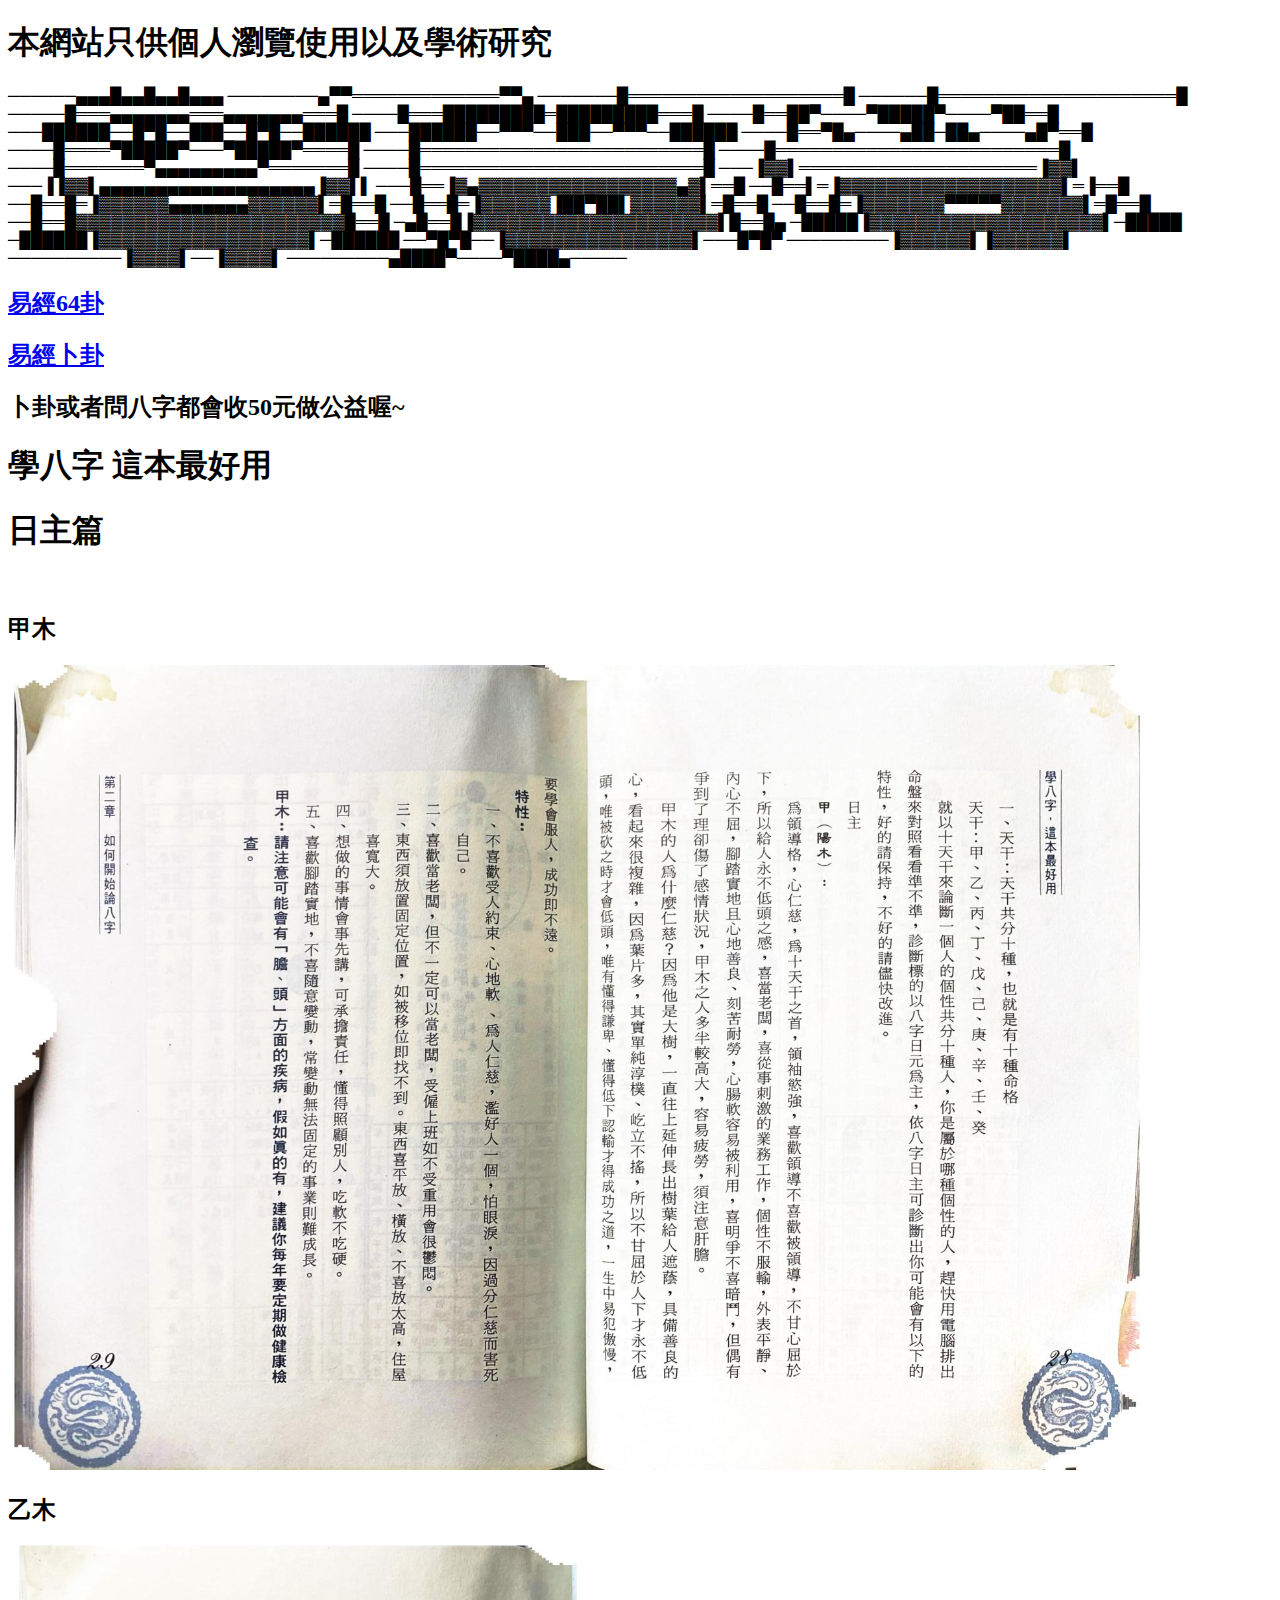
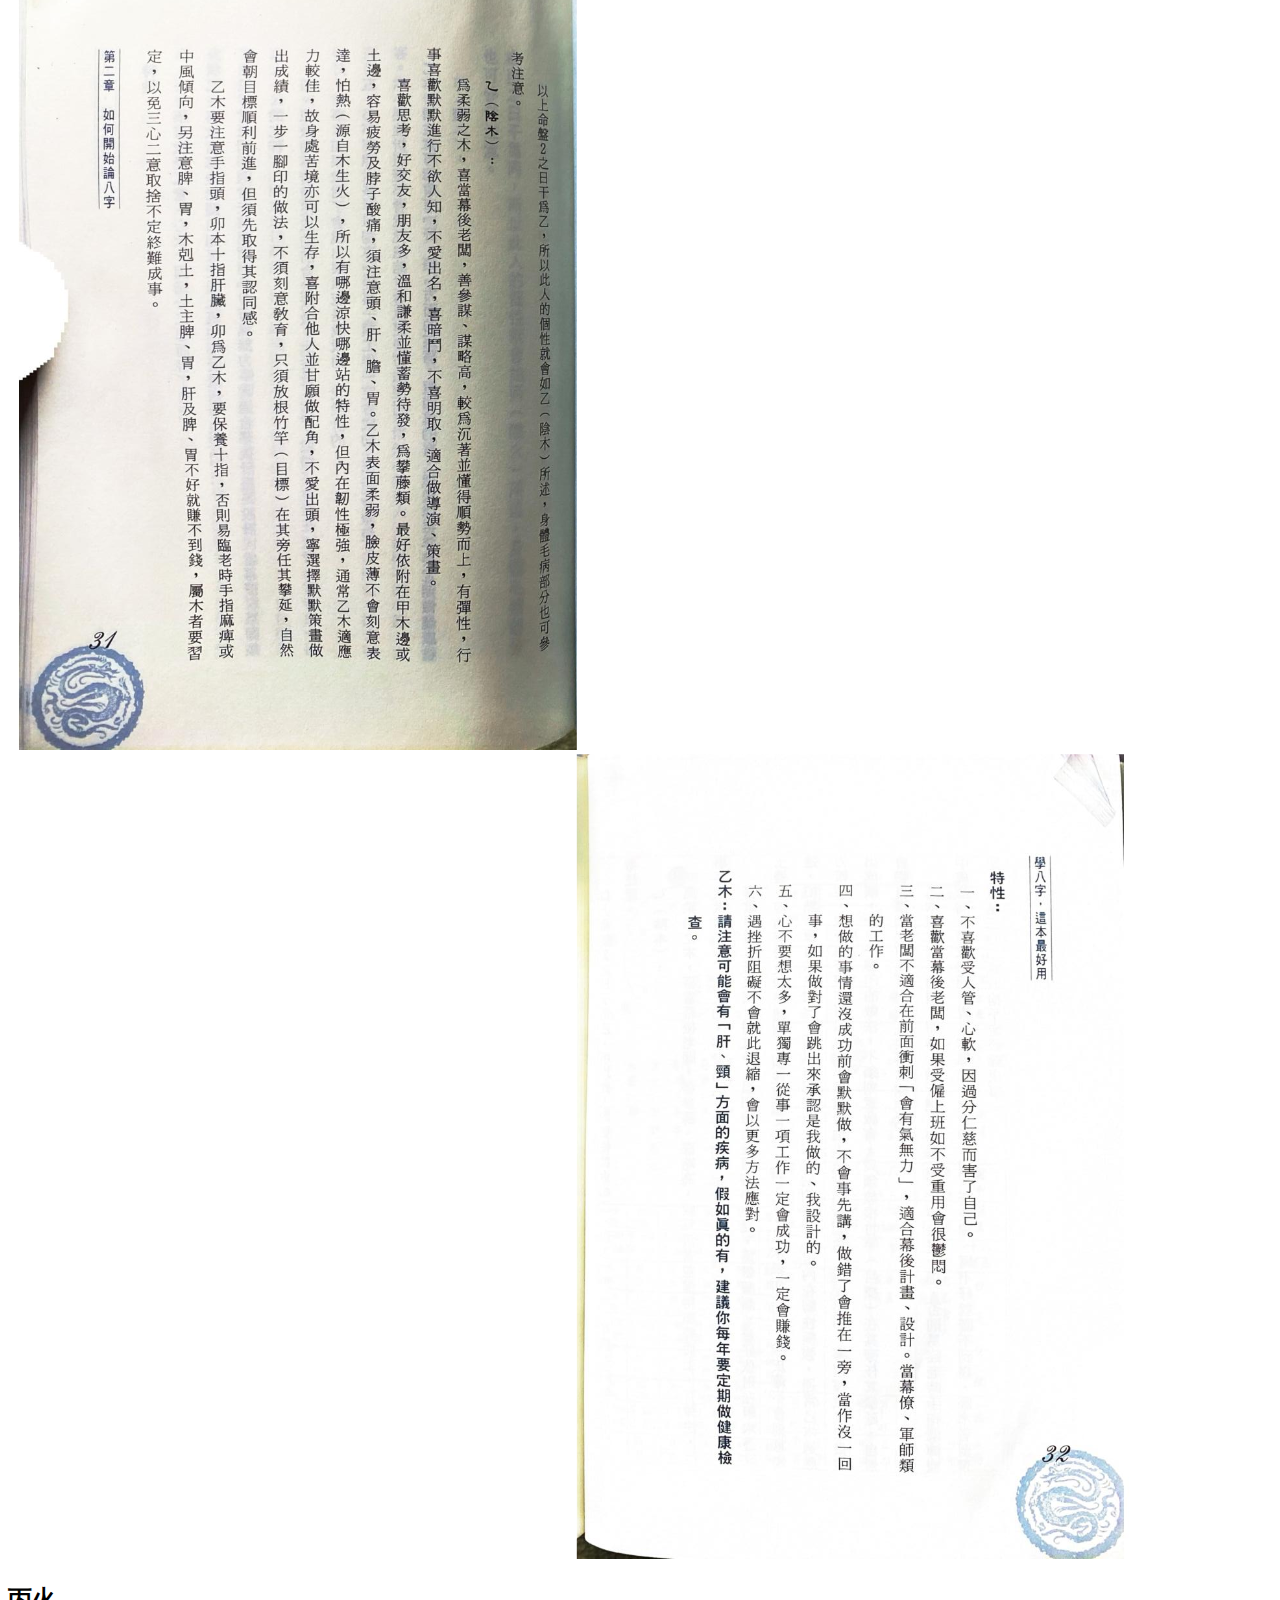
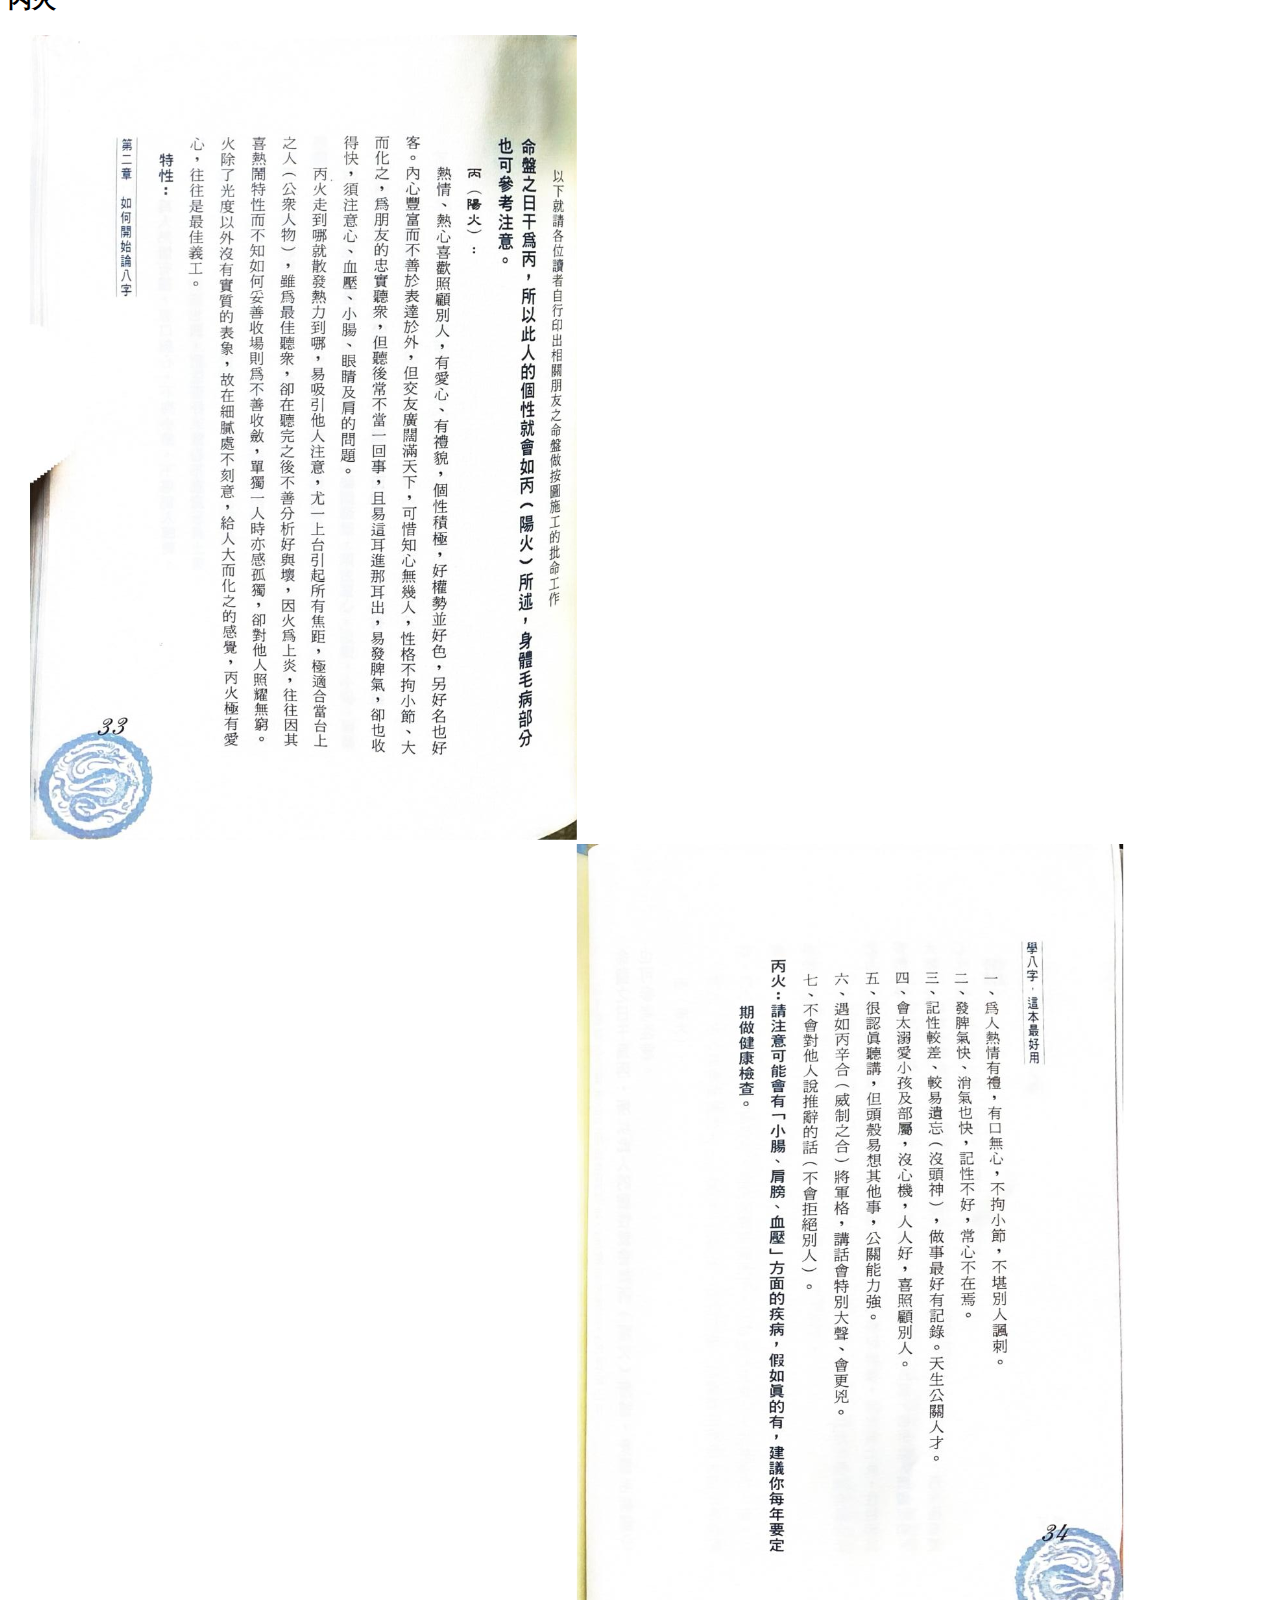
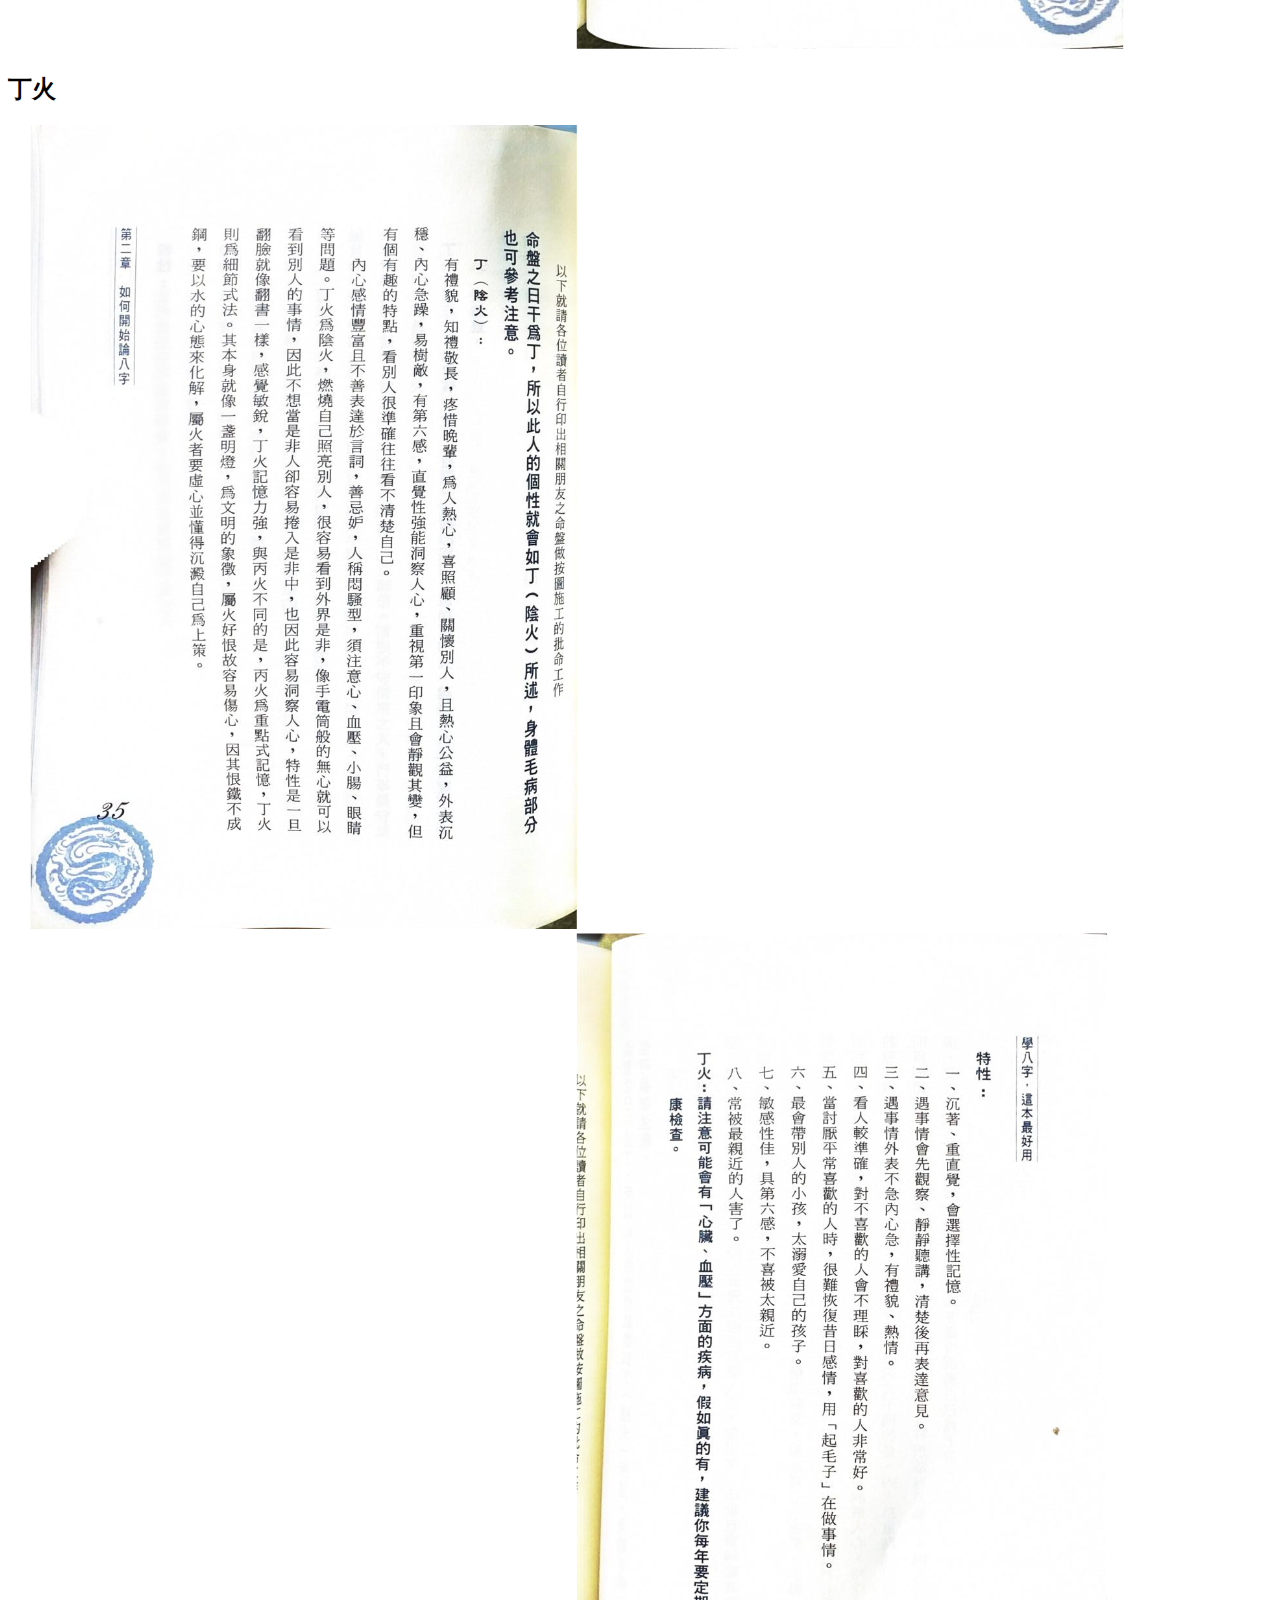
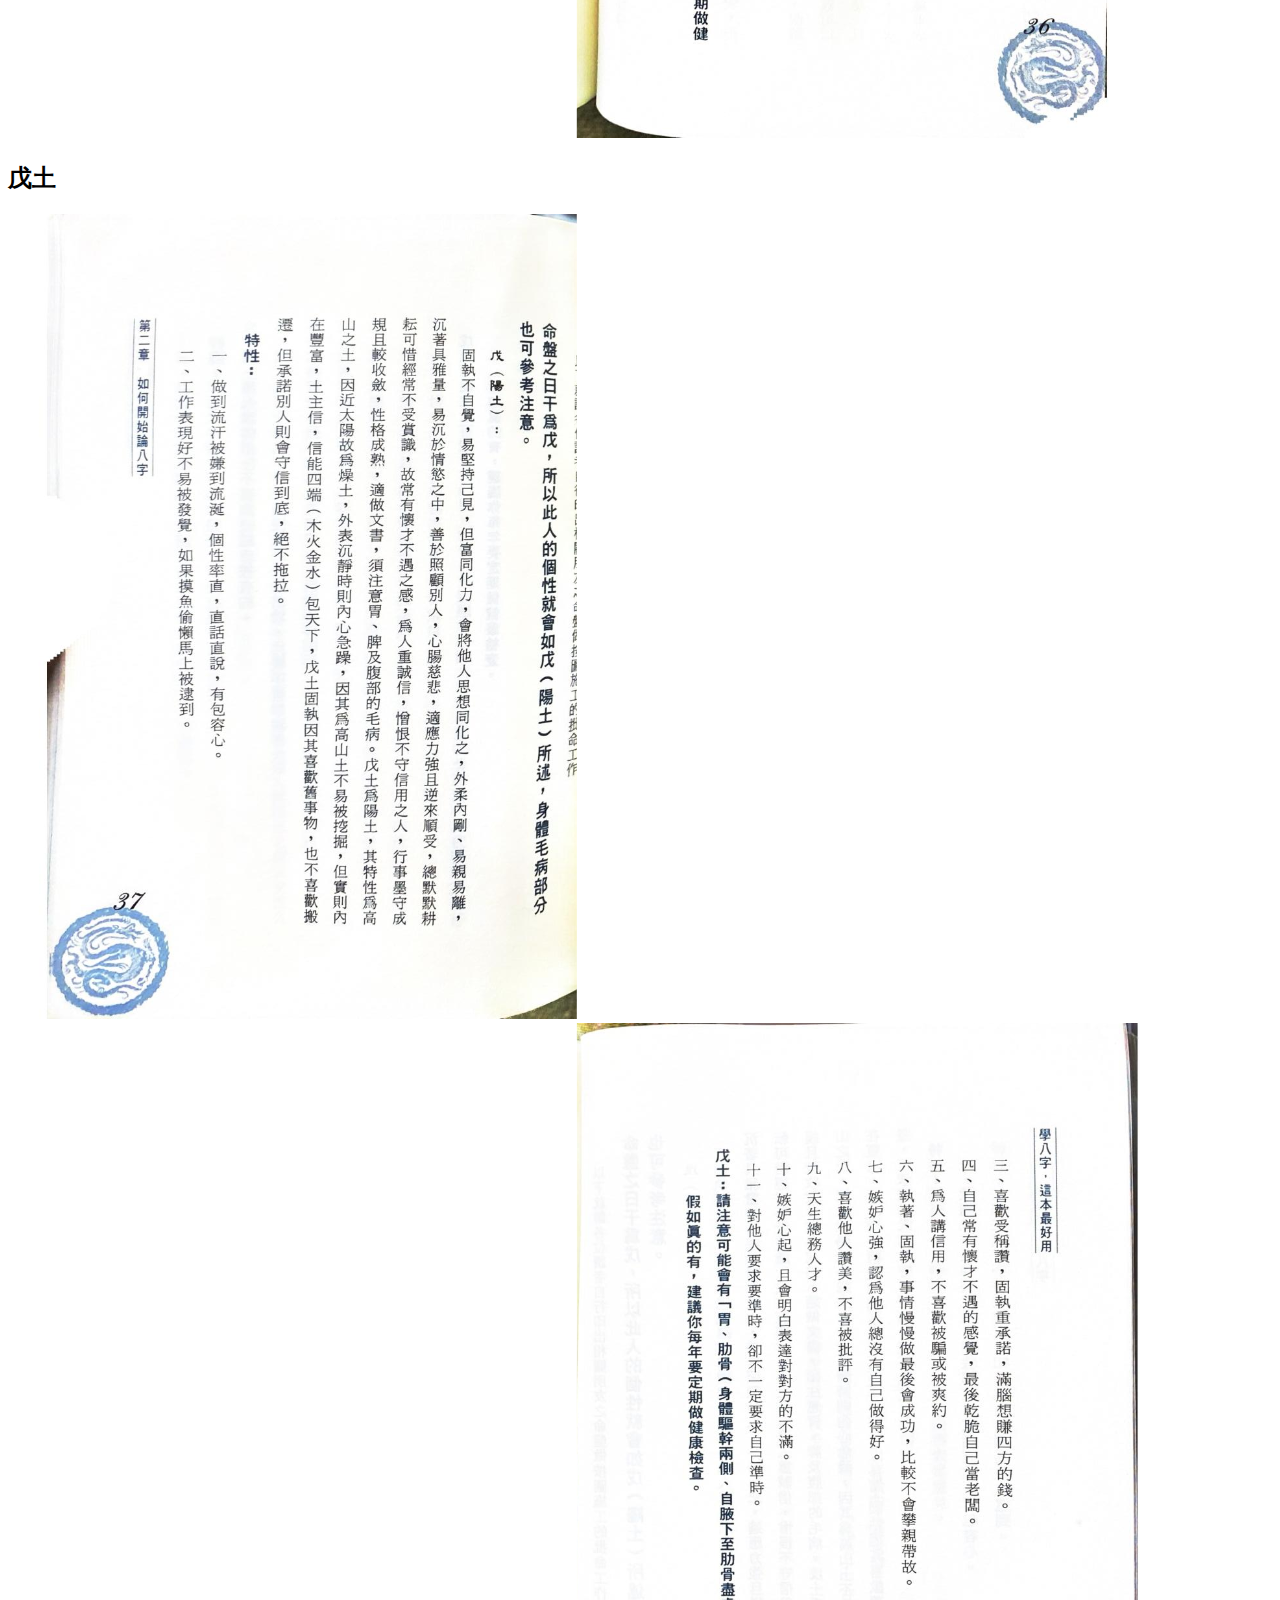
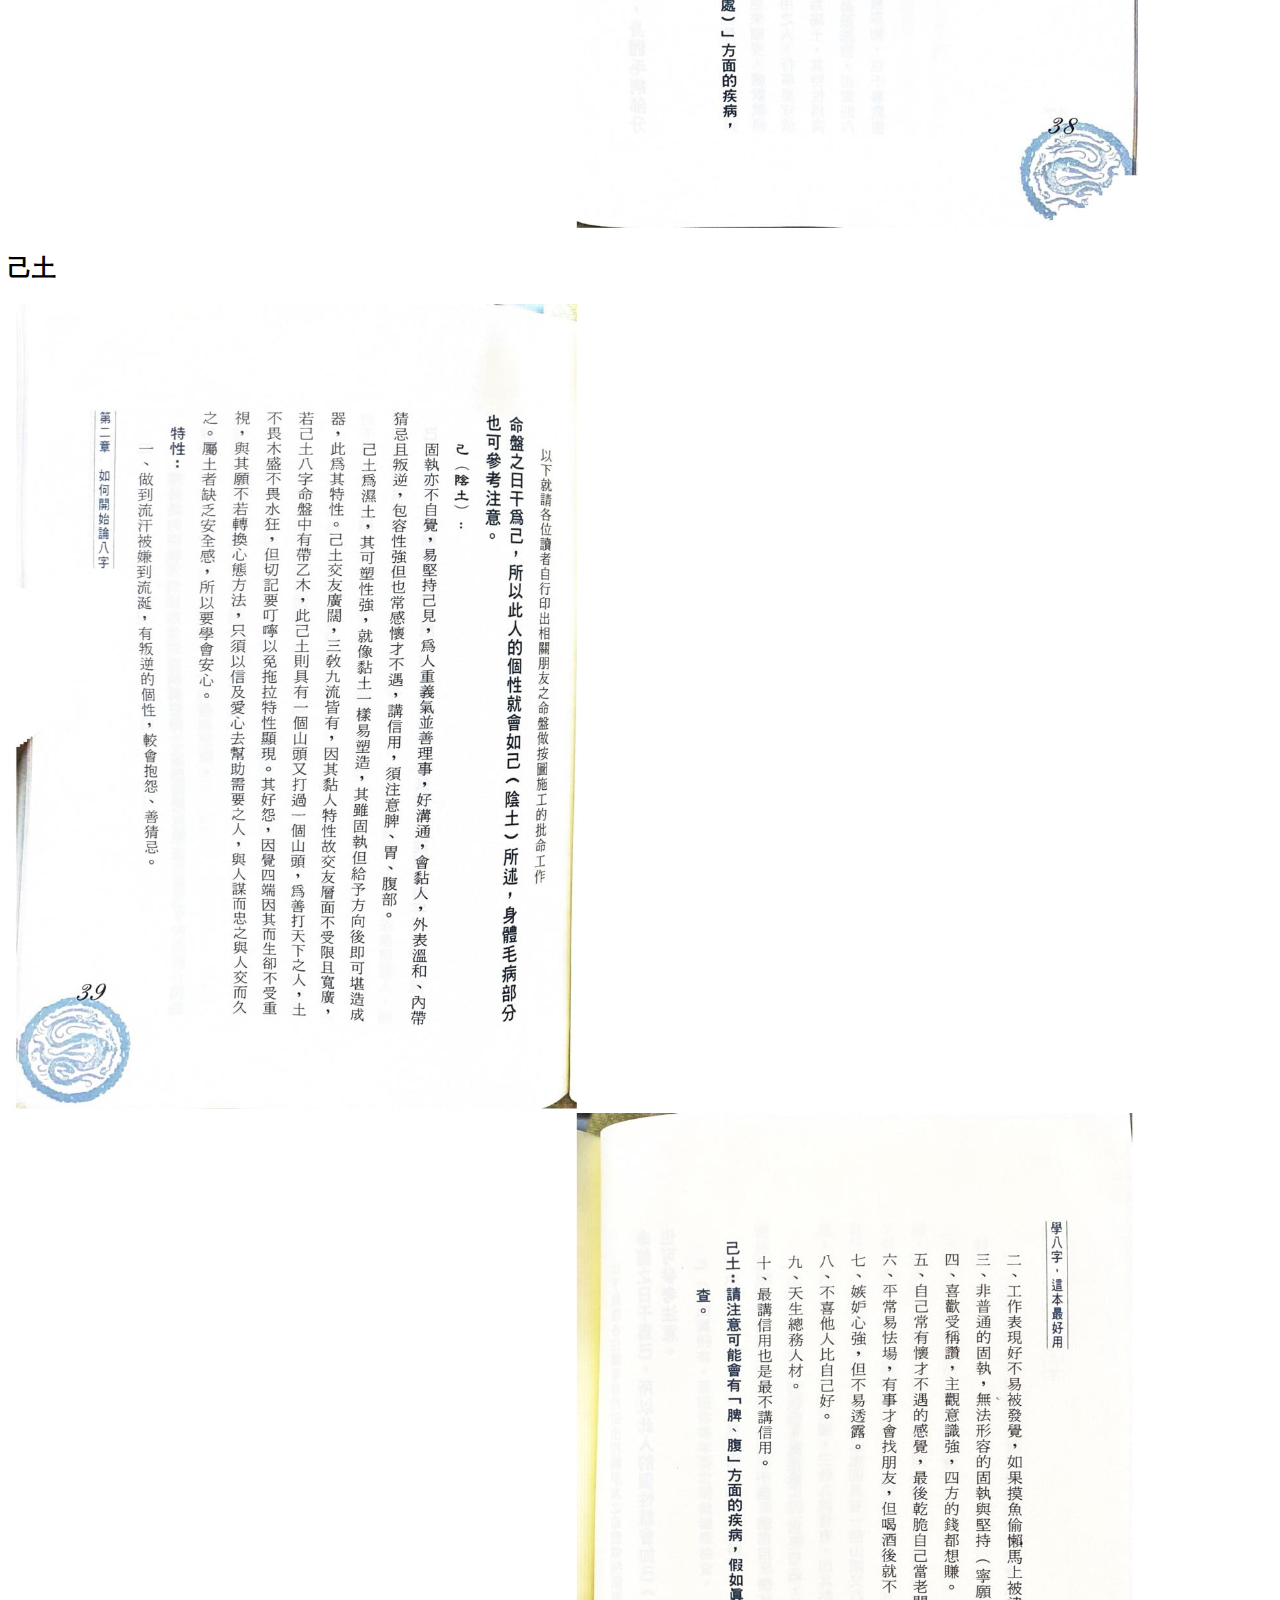
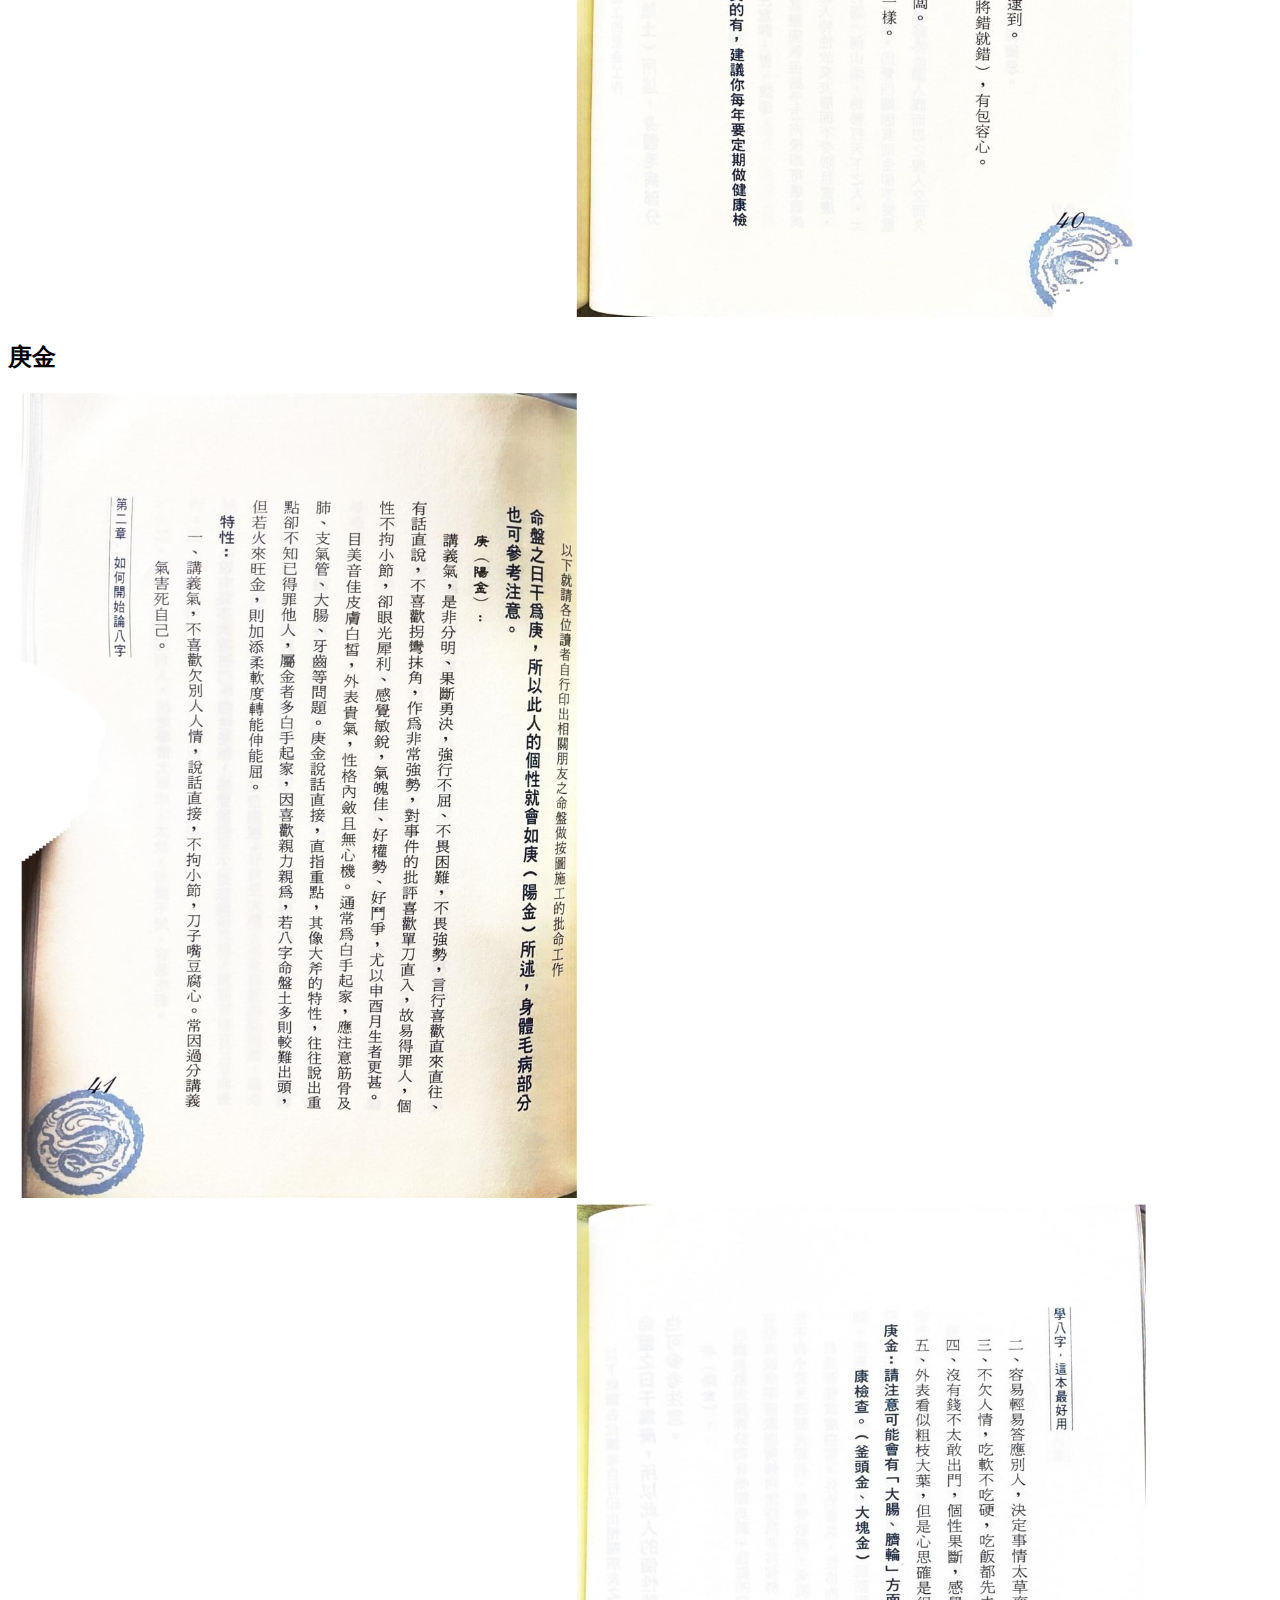
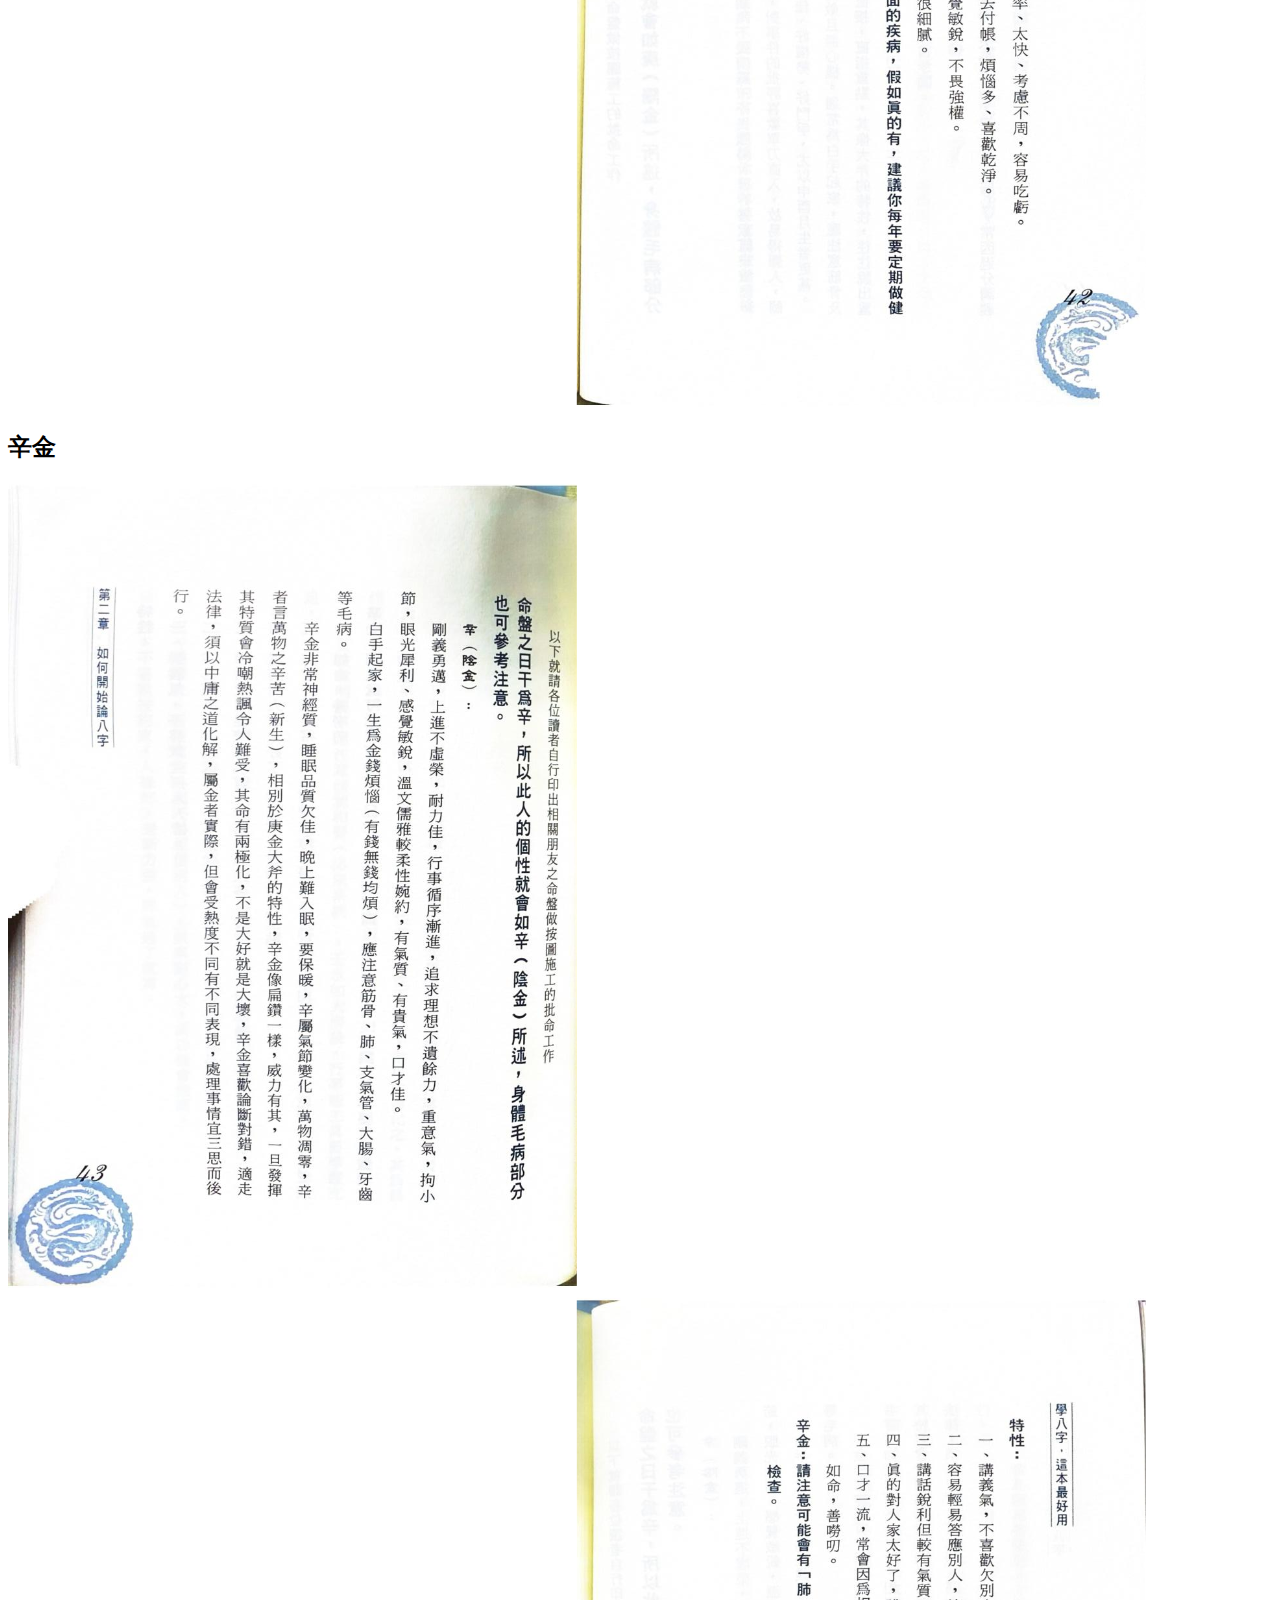
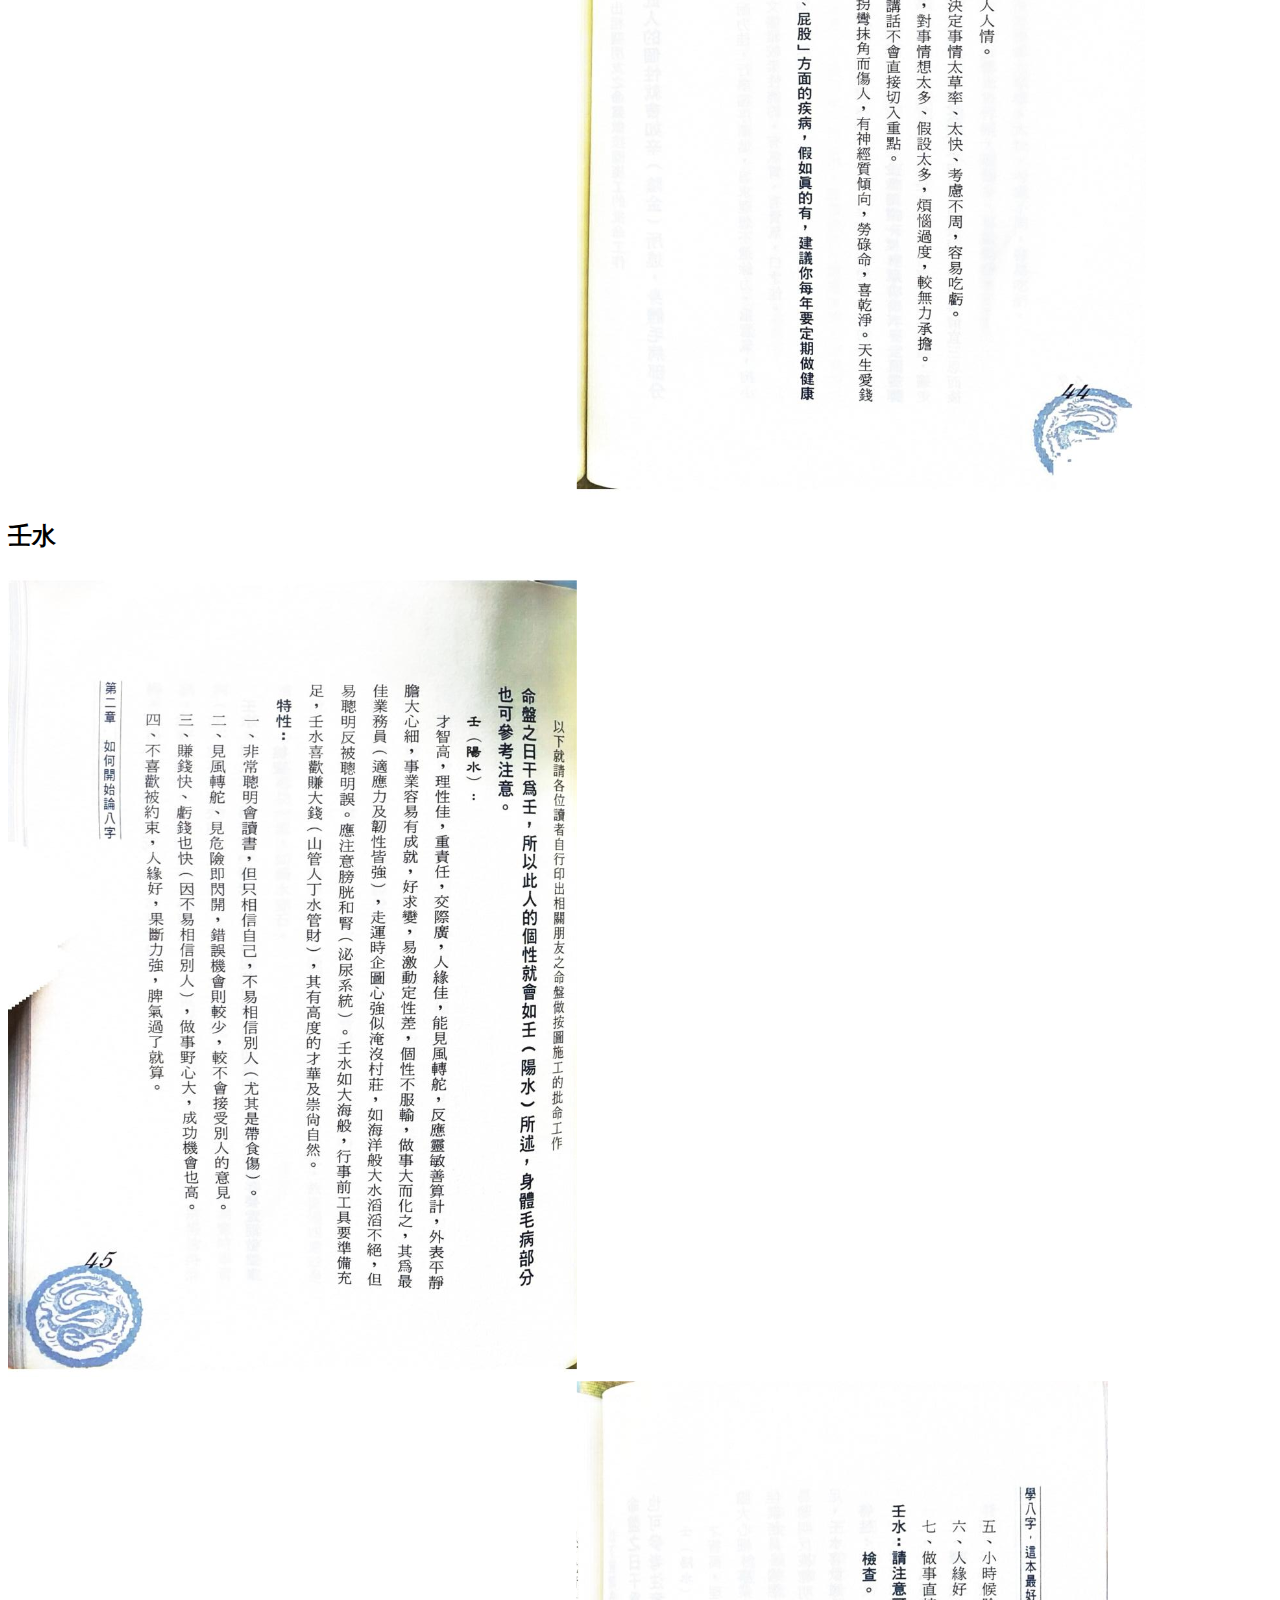
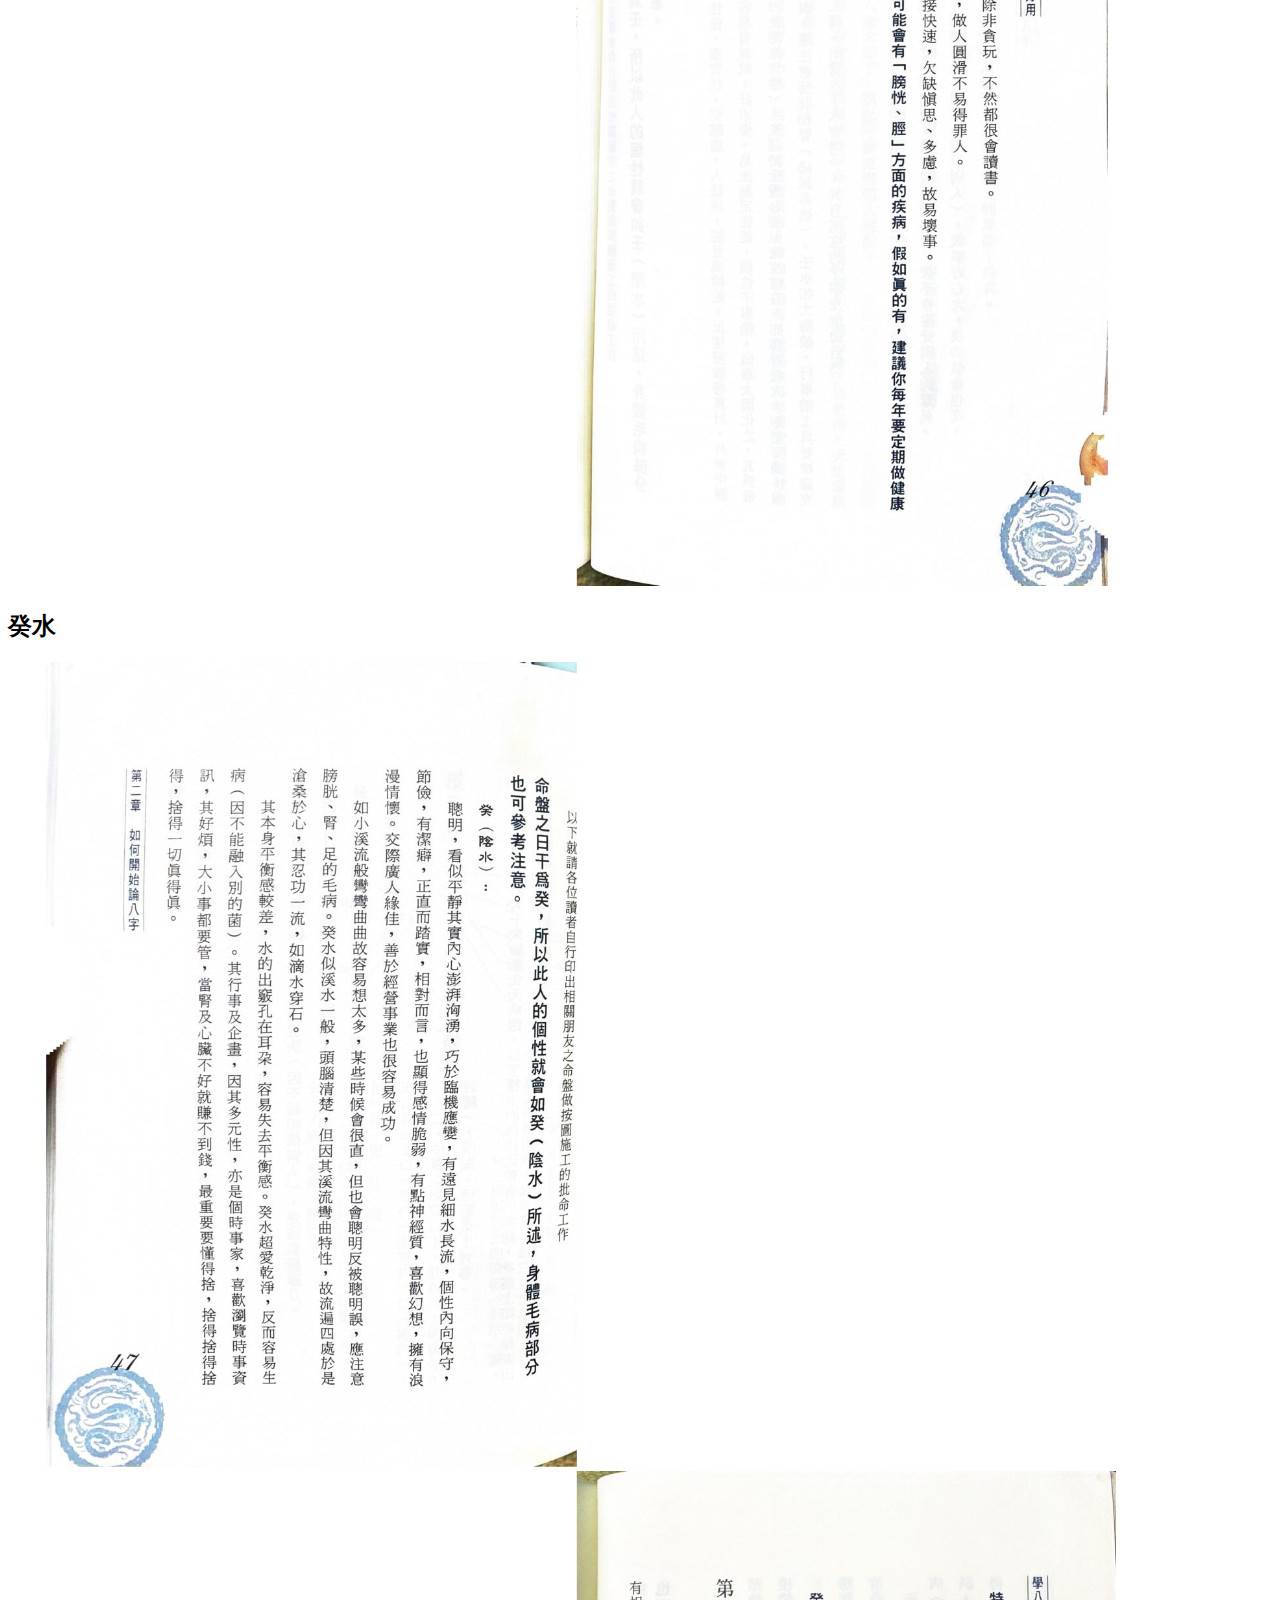
==== eight.html @ c2ecec77 "Add files via upload" ====
<!DOCTYPE html>
<html lang="en">
<head>
    <meta charset="UTF-8">
    <meta name="viewport" content="width=device-width, initial-scale=1.0">
    <title>學八字 這本最好用</title>
    
    <link href="https://cdn.jsdelivr.net/npm/bootstrap@5.1.1/dist/css/bootstrap.min.css" rel="stylesheet" integrity="sha384-F3w7mX95PdgyTmZZMECAngseQB83DfGTowi0iMjiWaeVhAn4FJkqJByhZMI3AhiU" crossorigin="anonymous">
    <link rel="stylesheet" href="style.css">
</head>
<body>
    
    <div class="title"></div>

    <h1>本網站只供個人瀏覽使用以及學術研究</h1>

    
    ──────▄▄▄█▄▄█▄▄█▄▄▄ ────────▄▀▀═════════════▀▀▄ ───────█═══════════════════█ ──────█═════════════════════█ ─────█═══▄▄▄▄▄▄▄═══▄▄▄▄▄▄▄═══█ ────█═══█████████═█████████═══█ ────█══██▀────▀█████▀────▀██══█ ───██████──█▀█──███──█▀█──██████ ───██████──▀▀▀──███──▀▀▀──██████ ────█══▀█▄────▄██─██▄────▄█▀══█ ────█════▀█████▀───▀█████▀════█ ────█═════════════════════════█ ────█═════════════════════════█ ────█═══════▀▄▄▄▄▄▄▄▄▄▀═══════█ ────█═════════════════════════█ ───▐▓▓▌═════════════════════▐▓▓▌ ───▐▐▓▓▌▄▄▄▄▄▄▄▄▄▄▄▄▄▄▄▄▄▄▄▐▓▓▌▌ ───█══▐▓▄▓▓▓▓▓▓▓▓▓▓▓▓▓▓▓▓▓▄▓▌══█ ──█══▌═▐▓▓▓▓▓▓▓▓▓▓▓▓▓▓▓▓▓▓▓▌═▐══█ ──█══█═▐▓▓▓▓▓▓▄▄▄▄▄▄▄▓▓▓▓▓▓▌═█══█ ──█══█═▐▓▓▓▓▓▓▐██▀██▌▓▓▓▓▓▓▌═█══█ ──█══█═▐▓▓▓▓▓▓▓▀▀▀▀▀▓▓▓▓▓▓▓▌═█══█ ──█══█▓▓▓▓▓▓▓▓▓▓▓▓▓▓▓▓▓▓▓▓▓▓▓█══█ ─▄█══█▐▓▓▓▓▓▓▓▓▓▓▓▓▓▓▓▓▓▓▓▓▓▌█══█▄ ─█████▐▓▓▓▓▓▓▓▓▓▓▓▓▓▓▓▓▓▓▓▓▌─█████ ─██████▐▓▓▓▓▓▓▓▓▓▓▓▓▓▓▓▓▓▓▌─██████ ──▀█▀█──▐▓▓▓▓▓▓▓▓▓▓▓▓▓▓▓▓▌───█▀█▀ ─────────▐▓▓▓▓▓▓▌▐▓▓▓▓▓▓▌ ──────────▐▓▓▓▓▌──▐▓▓▓▓▌ ─────────▄████▀────▀████▄─────



<h2><a href="https://www.eee-learning.com/article/2076">易經64卦</a></h2>
<h2><a href="https://gomedia.asia/zh/free_iching_gua/">易經卜卦</a></h2>




<h2>卜卦或者問八字都會收50元做公益喔~</h2>

   
    
       
    
    <h1>學八字 這本最好用</h1>




    <div class="container">
    
        <h1>日主篇</h1>
        <br>
        
        <div class="image-container">
        <h2>甲木</h2>
        <img src="學八字 這本最好用圖片/學八字這本最好用.jpg" alt="" width="90%" >
    
        <h2>乙木</h2>
        
        <img id="p1" src="學八字 這本最好用圖片/學八字這本最好用-2.jpg" alt="" width="90%" >
        <img id="p2"src="學八字 這本最好用圖片/學八字這本最好用-3.jpg" alt="" width="90%" >
        
        <h2>丙火</h2>
        <img id="p1"src="學八字 這本最好用圖片/學八字這本最好用-3.jpg" alt=""  width="90%" >
        <img id="p2" src="學八字 這本最好用圖片/學八字這本最好用-4.jpg" alt=""  width="90%" >
        
        <h2>丁火</h2>
        <img id="p1"src="學八字 這本最好用圖片/學八字這本最好用-4.jpg" alt=""  width="90%" >
        <img id="p2" src="學八字 這本最好用圖片/學八字這本最好用-5.jpg" alt=""  width="90%" >
    
        <h2>戊土</h2>
        <img id="p1"src="學八字 這本最好用圖片/學八字這本最好用-5.jpg" alt=""  width="90%" >
        <img id="p2" src="學八字 這本最好用圖片/學八字這本最好用-6.jpg" alt=""  width="90%" >
    
        <h2>己土</h2>
        <img id="p1"src="學八字 這本最好用圖片/學八字這本最好用-6.jpg" alt=""  width="90%" >
        <img id="p2" src="學八字 這本最好用圖片/學八字這本最好用-7.jpg" alt=""  width="90%" >
    
        <h2>庚金</h2>
        <img id="p1"src="學八字 這本最好用圖片/學八字這本最好用-7.jpg" alt=""  width="90%" >
        <img id="p2" src="學八字 這本最好用圖片/學八字這本最好用-8.jpg" alt=""  width="90%" >

        <h2>辛金</h2>
        <img id="p1"src="學八字 這本最好用圖片/學八字這本最好用-8.jpg" alt=""  width="90%" >
        <img id="p2" src="學八字 這本最好用圖片/學八字這本最好用-9.jpg" alt=""  width="90%" >
    
        <h2>壬水</h2>
        <img id="p1"src="學八字 這本最好用圖片/學八字這本最好用-9.jpg" alt=""  width="90%" >
        <img id="p2" src="學八字 這本最好用圖片/學八字這本最好用-10.jpg" alt=""  width="90%" >

        <h2>癸水</h2>
        <img id="p1"src="學八字 這本最好用圖片/學八字這本最好用-10.jpg" alt=""  width="90%" >
        <img id="p2" src="學八字 這本最好用圖片/學八字這本最好用-11.jpg" alt=""  width="90%" >
    </div>
    <h1>個性優缺點</h1>
    <img src="學八字 這本最好用圖片/學八字這本最好用-13.jpg" alt="" width="90%" style=" clip-path: polygon(0% 0%, 50% 0%, 50% 100%, 0% 100%);">
    <img src="學八字 這本最好用圖片/學八字這本最好用-14.jpg" alt="" width="90%">
</div>        
<br>
<div class="container">
    <div class="image-container">
    <h1>八字天干合化</h1>
    <img src="學八字 這本最好用圖片/學八字這本最好用-15.jpg" alt="" width="90%">
    <img src="學八字 這本最好用圖片/學八字這本最好用-16.jpg" alt="" width="90%">
    <img src="學八字 這本最好用圖片/學八字這本最好用-17.jpg" alt="" width="90%">
     </div>   
</div>   

<div class="container">
    <div class="image-container">
    
        <h1>月支判斷性情</h1>
    <br>
    <h2>子</h2>
    <img src="學八字 這本最好用圖片/學八字這本最好用-18.jpg" alt="" width="90%" >
    <br>
    <img id="p2" src="學八字 這本最好用圖片/學八字這本最好用-19.jpg" alt="" width="90%" >
    
    <h2>丑</h2>
    <img src="學八字 這本最好用圖片/學八字這本最好用-20.jpg" alt="" width="90%" >
    <br>
    <h2>寅</h2>
    <img id="p1"src="學八字 這本最好用圖片/學八字這本最好用-20.jpg" alt="" width="90%" >
    <img id="p2"src="學八字 這本最好用圖片/學八字這本最好用-21.jpg" alt="" width="90%" >
    
    <h2>卯</h2>
    <img id="p1"src="學八字 這本最好用圖片/學八字這本最好用-21.jpg" alt="" width="90%" >
    <img id="p2"src="學八字 這本最好用圖片/學八字這本最好用-22.jpg" alt="" width="90%" >
    <h2>辰</h2>
    <img id="p1"src="學八字 這本最好用圖片/學八字這本最好用-22.jpg" alt="" width="90%" >
    <img id="p2"src="學八字 這本最好用圖片/學八字這本最好用-23.jpg" alt="" width="90%" >
    <h2>已</h2>
    <img id="p1"src="學八字 這本最好用圖片/學八字這本最好用-23.jpg" alt="" width="90%" >
    <img id="p2"src="學八字 這本最好用圖片/學八字這本最好用-24.jpg" alt="" width="90%" >
    <h2>午</h2>
    <img id="p1"src="學八字 這本最好用圖片/學八字這本最好用-24.jpg" alt="" width="90%" >
    <img id="p2"src="學八字 這本最好用圖片/學八字這本最好用-25.jpg" alt="" width="90%" >
    <h2>末</h2>
    <img id="p1"src="學八字 這本最好用圖片/學八字這本最好用-25.jpg" alt="" width="90%" >
    
    <h2>申</h2>
    <img id="p2"src="學八字 這本最好用圖片/學八字這本最好用-26.jpg" alt="" width="90%" >
    <h2>酉</h2>
    <img id="p1"src="學八字 這本最好用圖片/學八字這本最好用-26.jpg" alt="" width="90%" >
    <h2>戌</h2>
    <img src="學八字 這本最好用圖片/學八字這本最好用-27.jpg" alt="" width="90%" >
    <h2>亥</h2>
    <img src="學八字 這本最好用圖片/學八字這本最好用-28.jpg" alt="" width="90%" >

</div>
</div>

<div class="container">
    <div class="image-container">
    
    <h1>用月支看身體狀況</h1>
    <img src="學八字 這本最好用圖片/學八字這本最好用-29.jpg" alt="" width="90%" >
    <img src="學八字 這本最好用圖片/學八字這本最好用-30.jpg" alt="" width="90%" >
    
    
    </div>
</div>

<div class="container">
    <div class="image-container">
    
    <h1>12地支刑沖合害論出一個人的吉凶禍福</h1>
    
    <h2>地支三合</h2>
    <img src="學八字 這本最好用圖片/學八字這本最好用-32.jpg" alt="" width="90%" >
    <h2>地支三會</h2>
    <img id="p2"src="學八字 這本最好用圖片/學八字這本最好用-33.jpg" alt="" width="90%" >
    <h2>地支六衝</h2>
    <img id="p1"src="學八字 這本最好用圖片/學八字這本最好用-33.jpg" alt="" width="90%" >
    <img id="p2"src="學八字 這本最好用圖片/學八字這本最好用-34.jpg" alt="" width="90%" >
    <h2>地支六合</h2>
    <img id="p1"src="學八字 這本最好用圖片/學八字這本最好用-34.jpg" alt="" width="90%" >
    <h2>地支六害</h2>
    <img src="學八字 這本最好用圖片/學八字這本最好用-35.jpg" alt="" width="90%" >
    <h2>地支六刑</h2>
    <img src="學八字 這本最好用圖片/學八字這本最好用-36.jpg" alt="" width="90%" >
    <img id="p2"src="學八字 這本最好用圖片/學八字這本最好用-37.jpg" alt="" width="90%" >

    <h1>由命盤地支看運勢及六親對待</h1>
    <h2>本命盤有六合或三合時</h2>
    <img src="學八字 這本最好用圖片/學八字這本最好用-38.jpg" alt="" width="90%" >
    <h2>本命盤有六沖時</h2>
    <img id="p1"src="學八字 這本最好用圖片/學八字這本最好用-39.jpg" alt="" width="90%" >
    <img id="p2"src="學八字 這本最好用圖片/學八字這本最好用-40.jpg" alt="" width="90%" >

    <h2>命盤有六害時</h2>
    <img src="學八字 這本最好用圖片/學八字這本最好用-41.jpg" alt="" width="90%" >
    
    <h2>命盤有刑時</h2>
    <img id="p1"src="學八字 這本最好用圖片/學八字這本最好用-42.jpg" alt="" width="90%" >
    <img id="p2"src="學八字 這本最好用圖片/學八字這本最好用-43.jpg" alt="" width="90%" >
    <h2>命盤看一生中的桃花運、財庫運及驛馬貴人運</h2>
    <h2>四馬</h2>
    <h3>四馬：寅、申、巳、亥（驛馬星）</h3>
    <img src="學八字 這本最好用圖片/學八字這本最好用-44.jpg" alt="" width="90%" >
    <h2>四花</h2>
    <h3>四花：子午卯酉（桃花主異性緣人際關係）</h3>
    <img id="p1"src="學八字 這本最好用圖片/學八字這本最好用-45.jpg" alt="" width="90%" >
    <img id="p2"src="學八字 這本最好用圖片/學八字這本最好用-46.jpg" alt="" width="90%" >
    <h2>本命盤有庫時</h2>
    <h3>四庫：辰、戌、丑、未（財庫，聚寶盆）</h3>
    <img id=""src="學八字 這本最好用圖片/學八字這本最好用-47.jpg" alt="" width="90%" >
    <h2>身強身弱</h2>
    <img id="p1"src="學八字 這本最好用圖片/學八字這本最好用-48.jpg" alt="" width="90%" >
    <img id="p2"src="學八字 這本最好用圖片/學八字這本最好用-49.jpg" alt="" width="90%" >
    <h3>以日干月之相互對應，交叉點為強即為身強，交叉點為弱即為身弱。</h3>
        <h3>身強者弱之年走運。身弱者強之年走運</h3>
        <h3>身強者一生官妻財子祿運勢機運較佳</h3>
        <h3>身弱者一生官妻財子祿運勢機運較差，身弱者不德任財官</h3>    

</div>
</div>
   
        <div class="container">
            <div class="image-container">  
        <h2>八字中的十神即可看出一個人一輩子的命運</h2>
    <h3>八字十神的意義</h3>
    <img id="p1"src="學八字 這本最好用圖片/學八字這本最好用-50.jpg" alt="" width="90%" >
    <img id=""src="學八字 這本最好用圖片/學八字這本最好用-51.jpg" alt="" width="90%" >
    <h2>十神與六親之關係</h2>
    <img id="p2"src="學八字 這本最好用圖片/學八字這本最好用-52.jpg" alt="" width="90%" >
    <h2>十神論斷個性及六親對待</h2>
    <h3>比肩</h3>
    <img id=""src="學八字 這本最好用圖片/學八字這本最好用-53.jpg" alt="" width="90%" >
    <img id=""src="學八字 這本最好用圖片/學八字這本最好用-54.jpg" alt="" width="90%" >
    <img id="p2"src="學八字 這本最好用圖片/學八字這本最好用-55.jpg" alt="" width="90%" >
    <h3>劫財</h3>
    <img id="p1"src="學八字 這本最好用圖片/學八字這本最好用-55.jpg" alt="" width="90%" >
    <img id=""src="學八字 這本最好用圖片/學八字這本最好用-56.jpg" alt="" width="90%" >
    <h3>食神</h3>
    <img id=""src="學八字 這本最好用圖片/學八字這本最好用-57.jpg" alt="" width="90%" >
    <img id="p2"src="學八字 這本最好用圖片/學八字這本最好用-58.jpg" alt="" width="90%" >
    <h3>傷官</h3>
    <img id="p1"src="學八字 這本最好用圖片/學八字這本最好用-58.jpg" alt="" width="90%" >
    <img id=""src="學八字 這本最好用圖片/學八字這本最好用-59.jpg" alt="" width="90%" >
    <img id="p2"src="學八字 這本最好用圖片/學八字這本最好用-60.jpg" alt="" width="90%" >

    <h3>正財</h3>
    <img id="p1"src="學八字 這本最好用圖片/學八字這本最好用-60.jpg" alt="" width="90%" >
    <img id=""src="學八字 這本最好用圖片/學八字這本最好用-61.jpg" alt="" width="90%" >
    <h3>偏財</h3>
    <img id=""src="學八字 這本最好用圖片/學八字這本最好用-62.jpg" alt="" width="90%" >
    <img id="p2"src="學八字 這本最好用圖片/學八字這本最好用-63.jpg" alt="" width="90%" >
    <h3>正官</h3>
    <img id="p1"src="學八字 這本最好用圖片/學八字這本最好用-63.jpg" alt="" width="90%" >
    <img id="p2"src="學八字 這本最好用圖片/學八字這本最好用-64.jpg" alt="" width="90%" >
    <h3>七殺</h3>
    <img id="p1"src="學八字 這本最好用圖片/學八字這本最好用-64.jpg" alt="" width="90%" >
    <img id=""src="學八字 這本最好用圖片/學八字這本最好用-65.jpg" alt="" width="90%" >
    <h3>正印</h3>
    <img id=""src="學八字 這本最好用圖片/學八字這本最好用-66.jpg" alt="" width="90%" >
    <h3>偏印</h3>
    <img id=""src="學八字 這本最好用圖片/學八字這本最好用-67.jpg" alt="" width="90%" >
    <img id="p2"src="學八字 這本最好用圖片/學八字這本最好用-68.jpg" alt="" width="90%" >
    <h2>由八字看流年走運</h2>
    <h3>流年走比肩</h3>
    <img id=""src="學八字 這本最好用圖片/學八字這本最好用-69.jpg" alt="" width="90%" >
    <img id=""src="學八字 這本最好用圖片/學八字這本最好用-70.jpg" alt="" width="90%" >
    <h3>流年走劫財</h3>
    <img id=""src="學八字 這本最好用圖片/學八字這本最好用-71.jpg" alt="" width="90%" >
    <h3>流年走食神</h3>
    <img id=""src="學八字 這本最好用圖片/學八字這本最好用-72.jpg" alt="" width="90%" >
    <img id="p2"src="學八字 這本最好用圖片/學八字這本最好用-73.jpg" alt="" width="90%" >
    <h3>流年走傷官</h3>
    <img id="p1"src="學八字 這本最好用圖片/學八字這本最好用-73.jpg" alt="" width="90%" >
    <img id=""src="學八字 這本最好用圖片/學八字這本最好用-74.jpg" alt="" width="90%" >
    <img id="p2"src="學八字 這本最好用圖片/學八字這本最好用-75.jpg" alt="" width="90%" >
    <h3>流年走正財</h3>
    <img id="p1"src="學八字 這本最好用圖片/學八字這本最好用-75.jpg" alt="" width="90%" >
    <img id=""src="學八字 這本最好用圖片/學八字這本最好用-76.jpg" alt="" width="90%" >
    <h3>流年走偏財</h3>
    <img id="p1"src="學八字 這本最好用圖片/學八字這本最好用-76.jpg" alt="" width="90%" >
    <img id=""src="學八字 這本最好用圖片/學八字這本最好用-77.jpg" alt="" width="90%" >
    <img id="p2"src="學八字 這本最好用圖片/學八字這本最好用-78.jpg" alt="" width="90%" >
    <h3>流年走正官</h3>
    <img id=""src="學八字 這本最好用圖片/學八字這本最好用-78.jpg" alt="" width="90%" >
    <img id=""src="學八字 這本最好用圖片/學八字這本最好用-79.jpg" alt="" width="90%" >
    <h2>流年走比肩運</h2>
    <img id=""src="學八字 這本最好用圖片/學八字這本最好用-80.jpg" alt="" width="90%" >
    <img id=""src="學八字 這本最好用圖片/學八字這本最好用-81.jpg" alt="" width="90%" >
    <h2>流年走正印</h2>
    <img id="p1"src="學八字 這本最好用圖片/學八字這本最好用-81.jpg" alt="" width="90%" >
    <img id=""src="學八字 這本最好用圖片/學八字這本最好用-82.jpg" alt="" width="90%" >
    <h2>流年走偏印</h2>
    <img id=""src="學八字 這本最好用圖片/學八字這本最好用-83.jpg" alt="" width="90%" >
    <h2>斷流年太歲之刑、沖、合、害產生的吉凶</h2>
    <h3>看流年太歲與本命盤產生的吉凶禍福</h3>
    <img id=""src="學八字 這本最好用圖片/學八字這本最好用-85.jpg" alt="" width="90%" >
    <img id="p2"src="學八字 這本最好用圖片/學八字這本最好用-86.jpg" alt="" width="90%" >
    <img id="p1"src="學八字 這本最好用圖片/學八字這本最好用-86.jpg" alt="" width="90%" >
    <img id=""src="學八字 這本最好用圖片/學八字這本最好用-87.jpg" alt="" width="90%" >
    <img id=""src="學八字 這本最好用圖片/學八字這本最好用-88.jpg" alt="" width="90%" >
    <img id=""src="學八字 這本最好用圖片/學八字這本最好用-89.jpg" alt="" width="90%" >
    <img id=""src="學八字 這本最好用圖片/學八字這本最好用-90.jpg" alt="" width="90%" >
    <img id=""src="學八字 這本最好用圖片/學八字這本最好用-91.jpg" alt="" width="90%" >
    <h2>八字命盤斷六親緣分與對待</h2>
    <img id=""src="學八字 這本最好用圖片/學八字這本最好用-92.jpg" alt="" width="90%" >
    <img id=""src="學八字 這本最好用圖片/學八字這本最好用-93.jpg" alt="" width="90%" >
    <img id=""src="學八字 這本最好用圖片/學八字這本最好用-94.jpg" alt="" width="90%" >
    <img id=""src="學八字 這本最好用圖片/學八字這本最好用-95.jpg" alt="" width="90%" >
    <img id=""src="學八字 這本最好用圖片/學八字這本最好用-96.jpg" alt="" width="90%" >
    <h3>如何才能催桃花、姻緣、讓感情順利，姻緣要旺一半靠本命，一半要靠自己創造</h3>
    <img id=""src="學八字 這本最好用圖片/學八字這本最好用-97.jpg" alt="" width="90%" >
    <img id=""src="學八字 這本最好用圖片/學八字這本最好用-98.jpg" alt="" width="90%" >
    <img id=""src="學八字 這本最好用圖片/學八字這本最好用-99.jpg" alt="" width="90%" >
    <h2>如何診斷兩人姻緣吉凶及助力、阻力，最好出現兩個縮小版的命盤</h2>
    <img id=""src="學八字 這本最好用圖片/學八字這本最好用-100.jpg" alt="" width="90%" >
    <h3>簡易算出每年的走運好壞吉兇</h3>
    <img id=""src="學八字 這本最好用圖片/學八字這本最好用-102.jpg" alt="" width="90%" >
    <img id="p2"src="學八字 這本最好用圖片/學八字這本最好用-103.jpg" alt="" width="90%" >
    <h2>運用簡易的陽宅開運法來制煞解厄</h2>
    <img id=""src="學八字 這本最好用圖片/學八字這本最好用-104.jpg" alt="" width="90%" >
    <h2>陽宅如何布局，佈局好能摧旺財運</h2>
    <img id=""src="學八字 這本最好用圖片/學八字這本最好用-105.jpg" alt="" width="90%" >
    <h2>如何淨化陽宅就能一切平安順利</h2>
    <img id=""src="學八字 這本最好用圖片/學八字這本最好用-106.jpg" alt="" width="90%" >

</div>
        </div>
   

    <script>
        
       
    </script>
</body>
</html>







</body>
</html>
---- style.css ----
.image-container >#p1{
    clip-path: polygon(0% 0%, 50% 0%, 50% 100%, 0% 100%);
}
.image-container >#p2{
    clip-path: polygon(50% 0%, 100% 0%, 100% 100%, 50% 100%);
}

#c{
    display: none;
}

/* RWD */

@media screen and (max-width:768px)
{
    .image-container > img{
        width: 200%; 
   }
 }
   
@media screen and (min-width:768px) and (max-width:1100px)
{
    .image-container > img{
        width: 200%; 

}


}
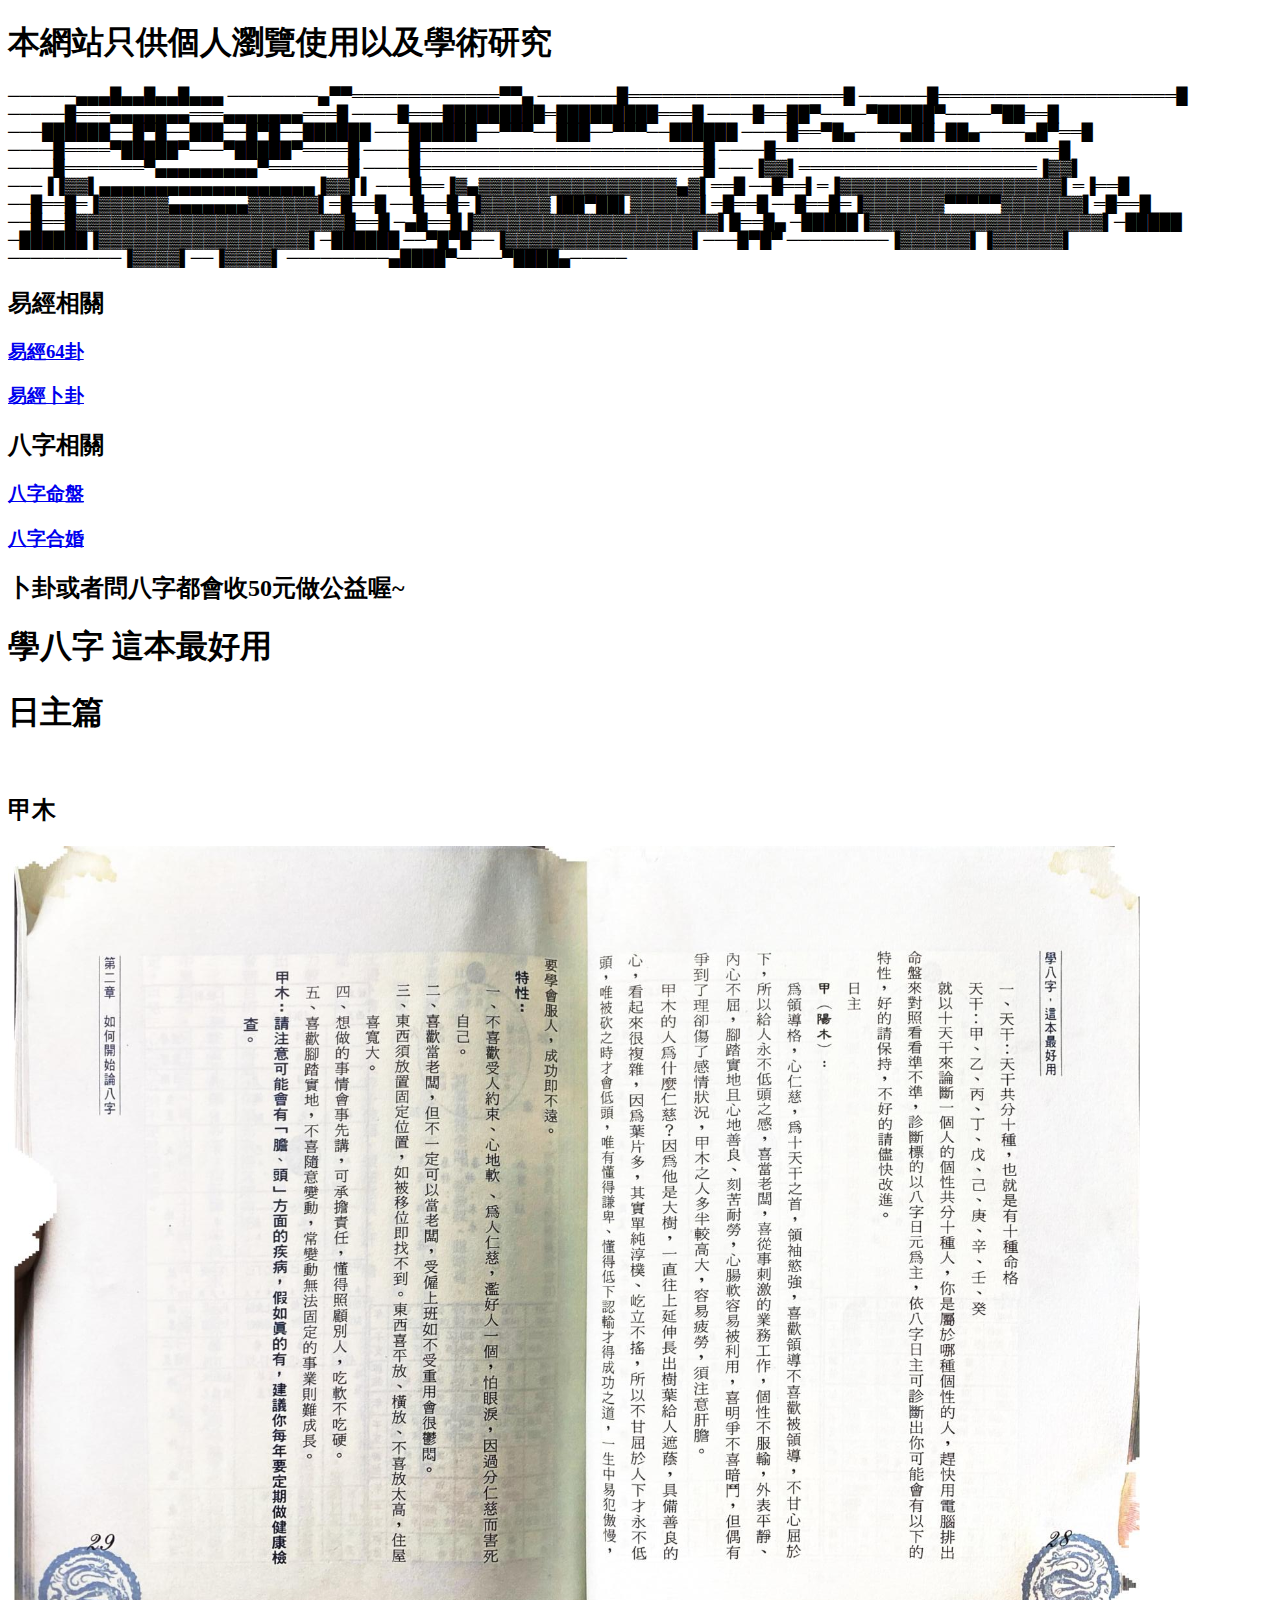
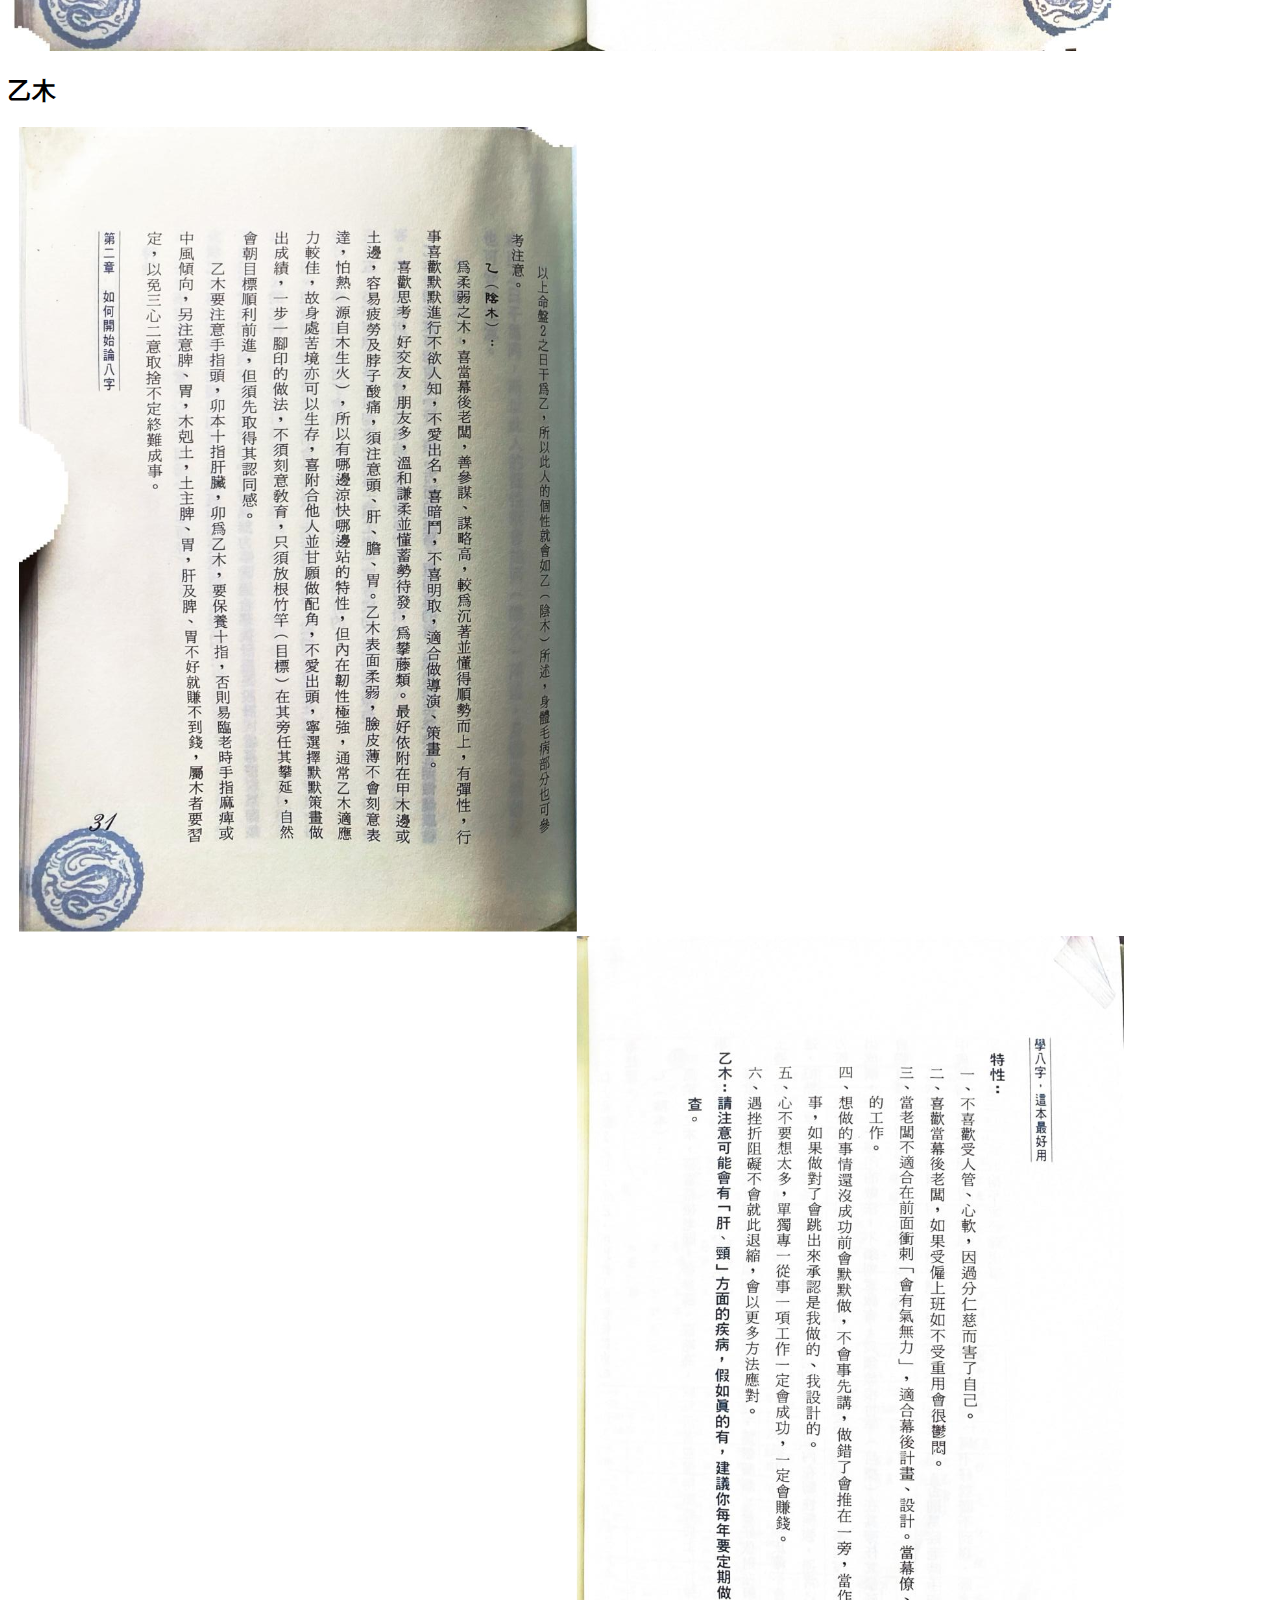
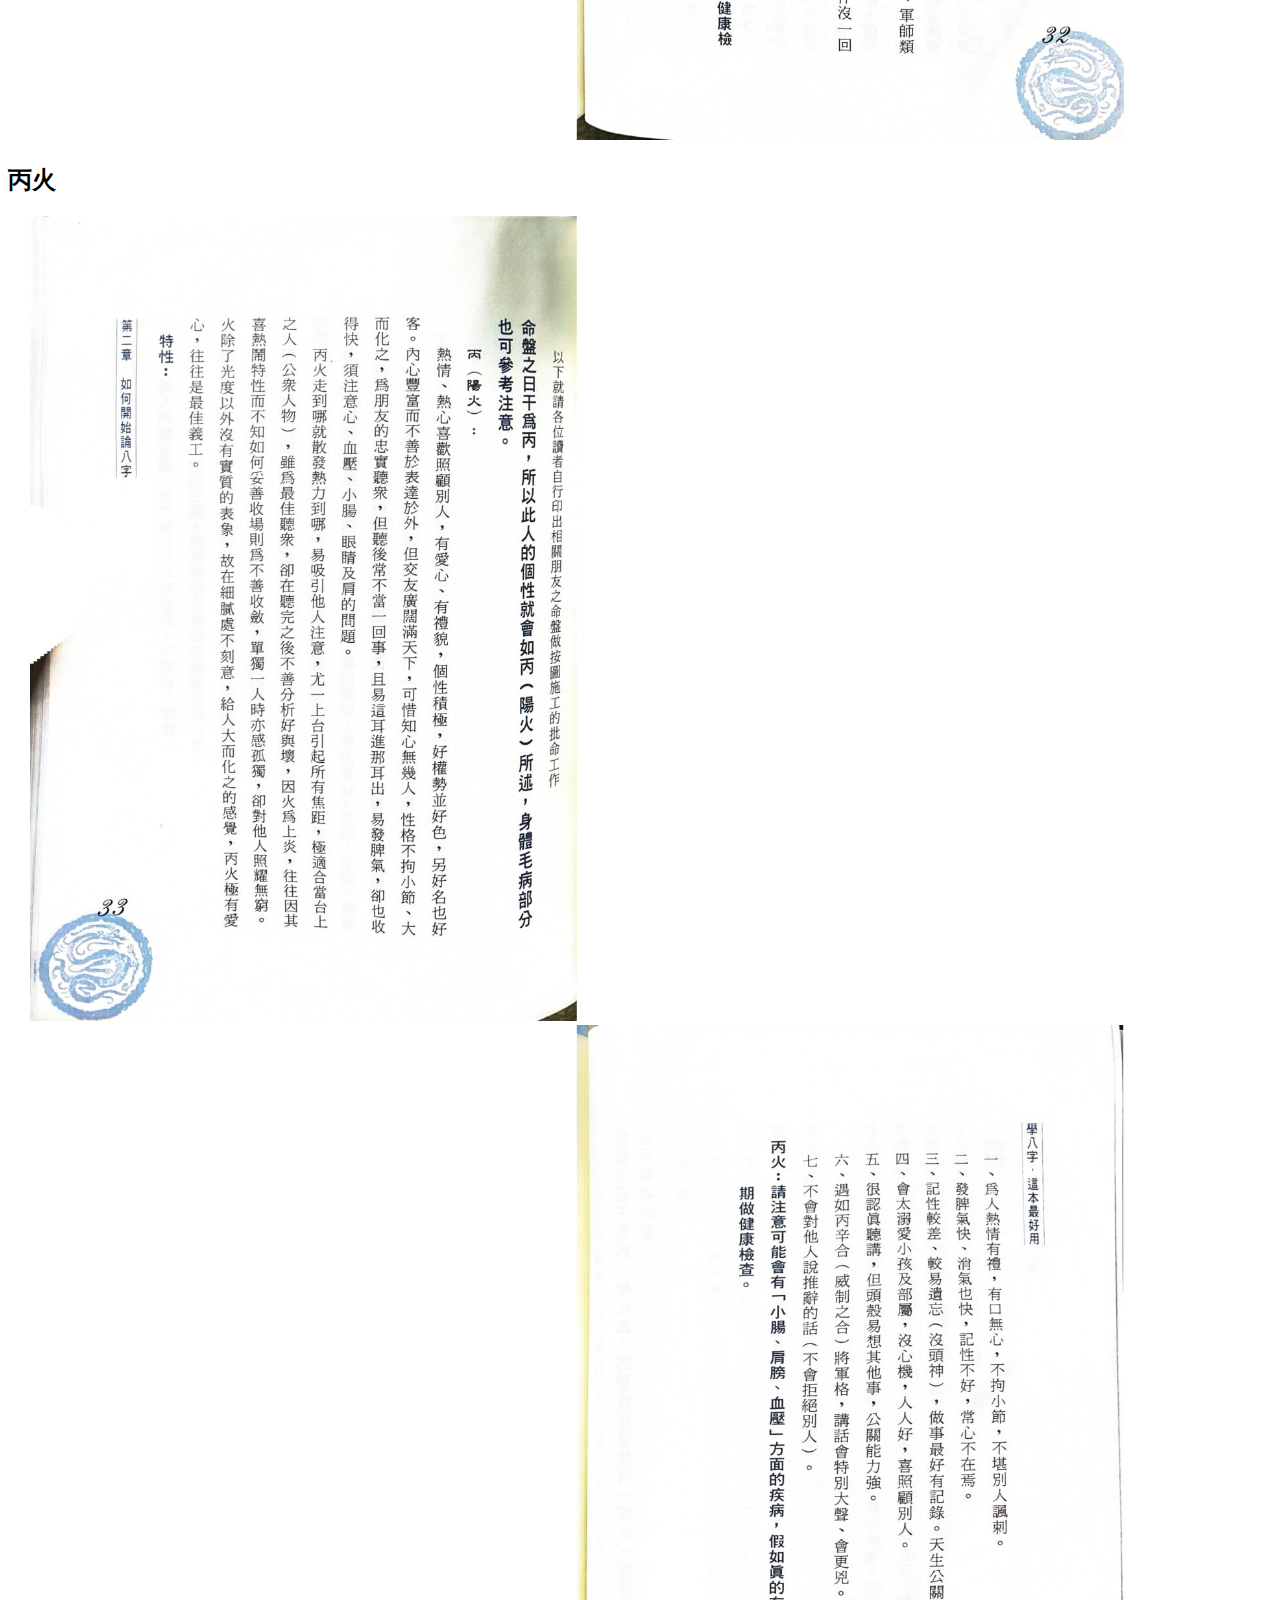
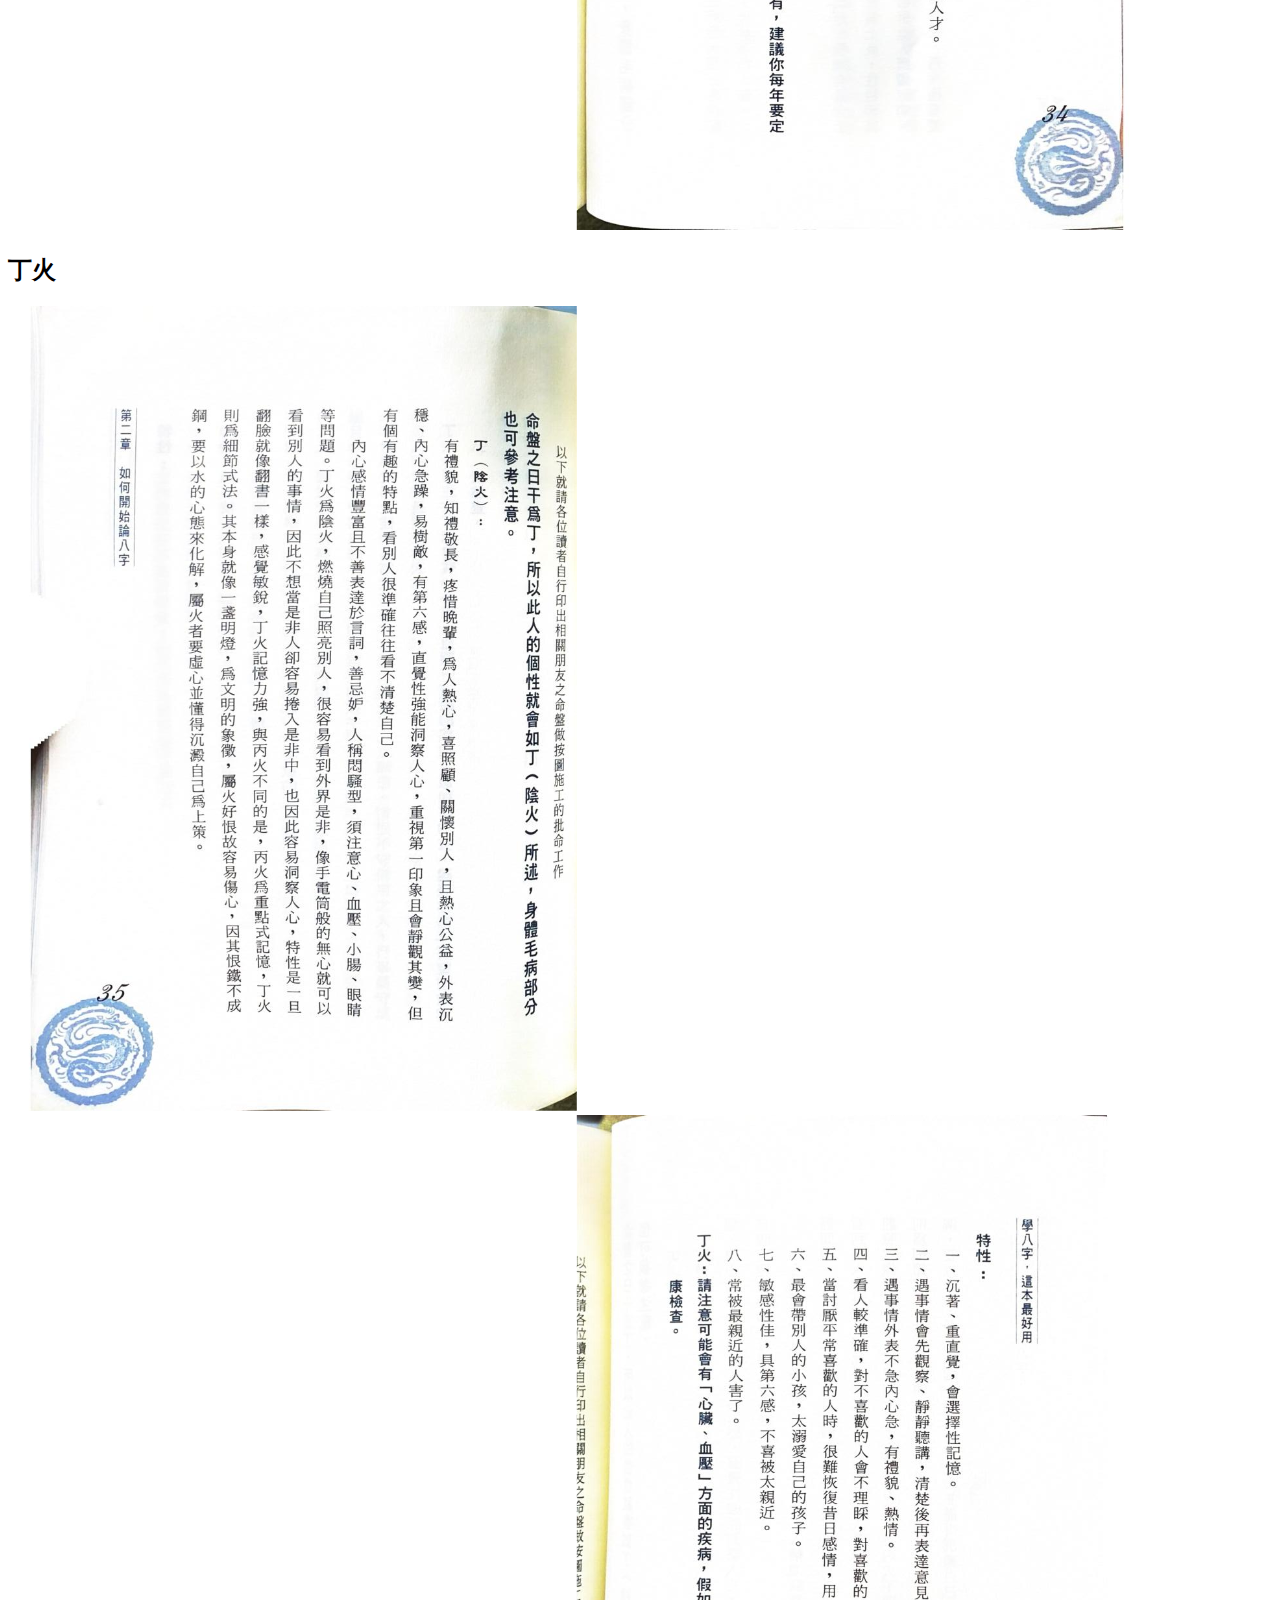
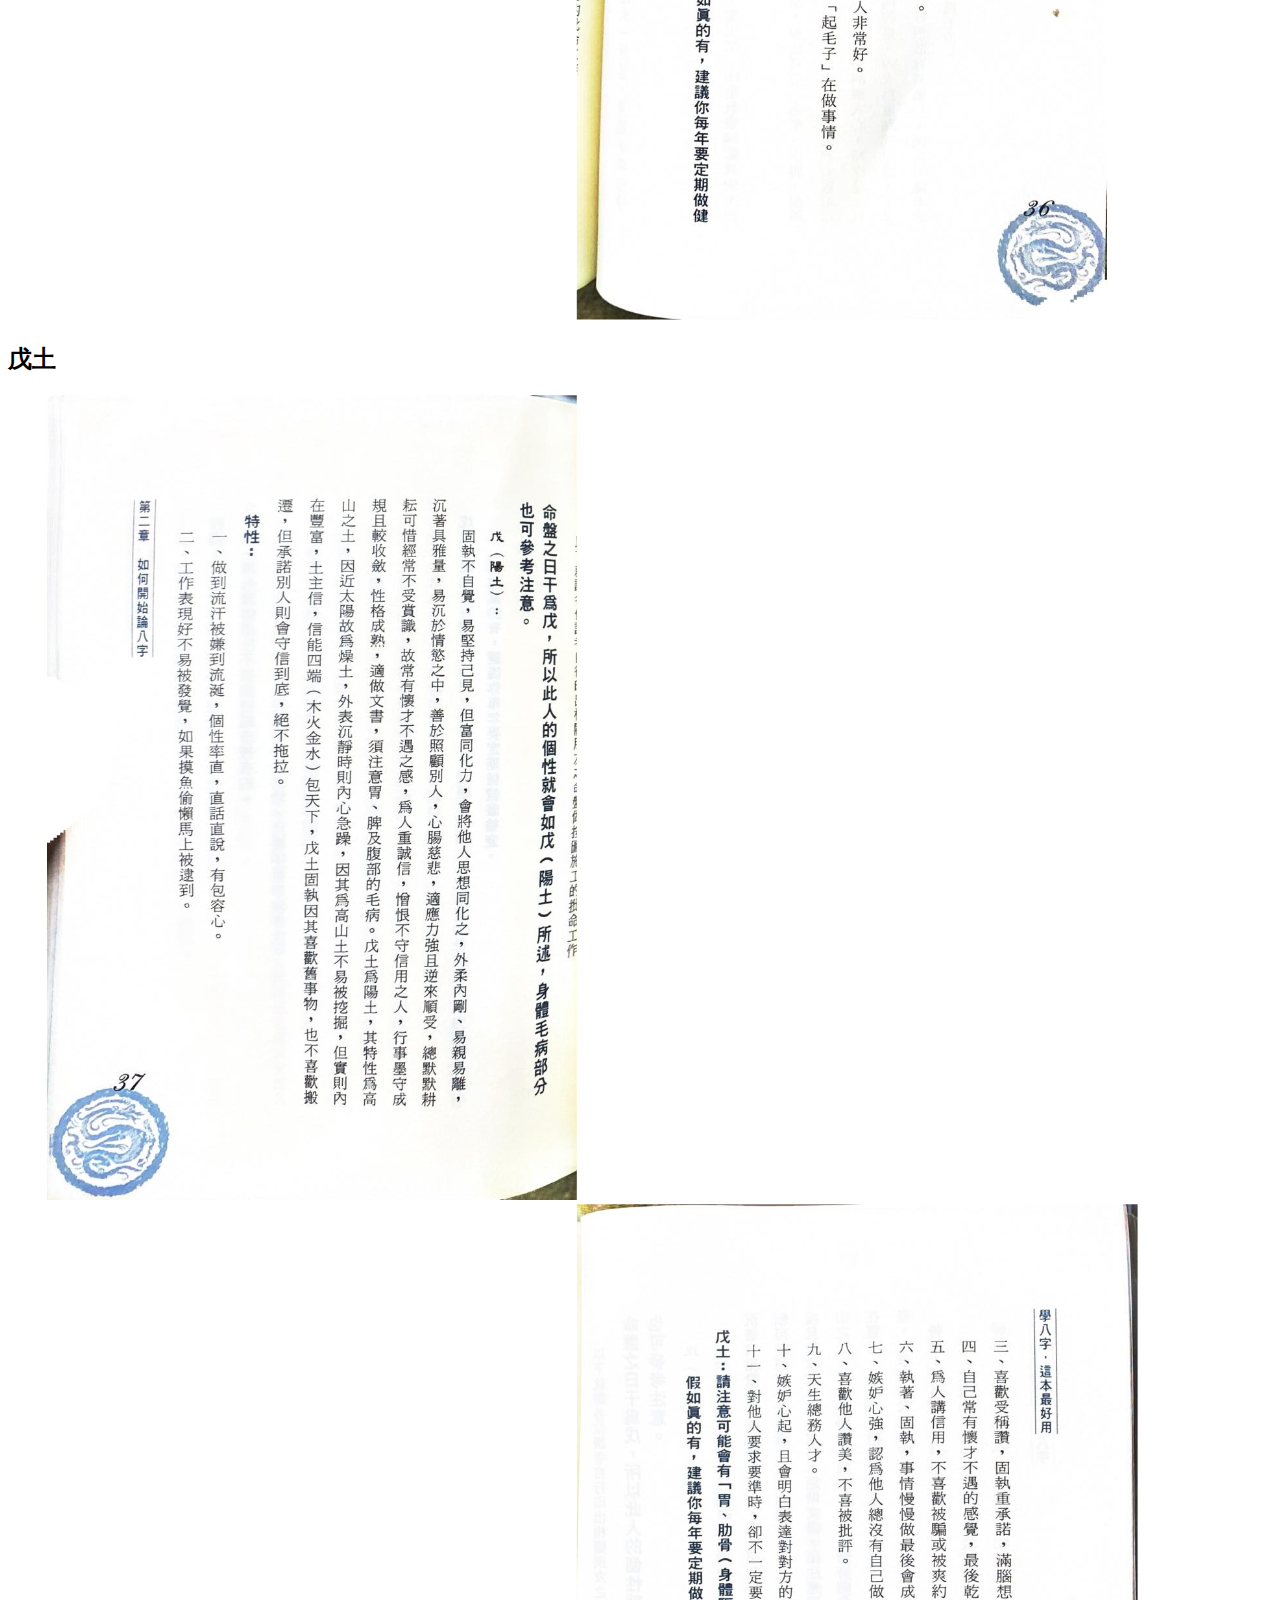
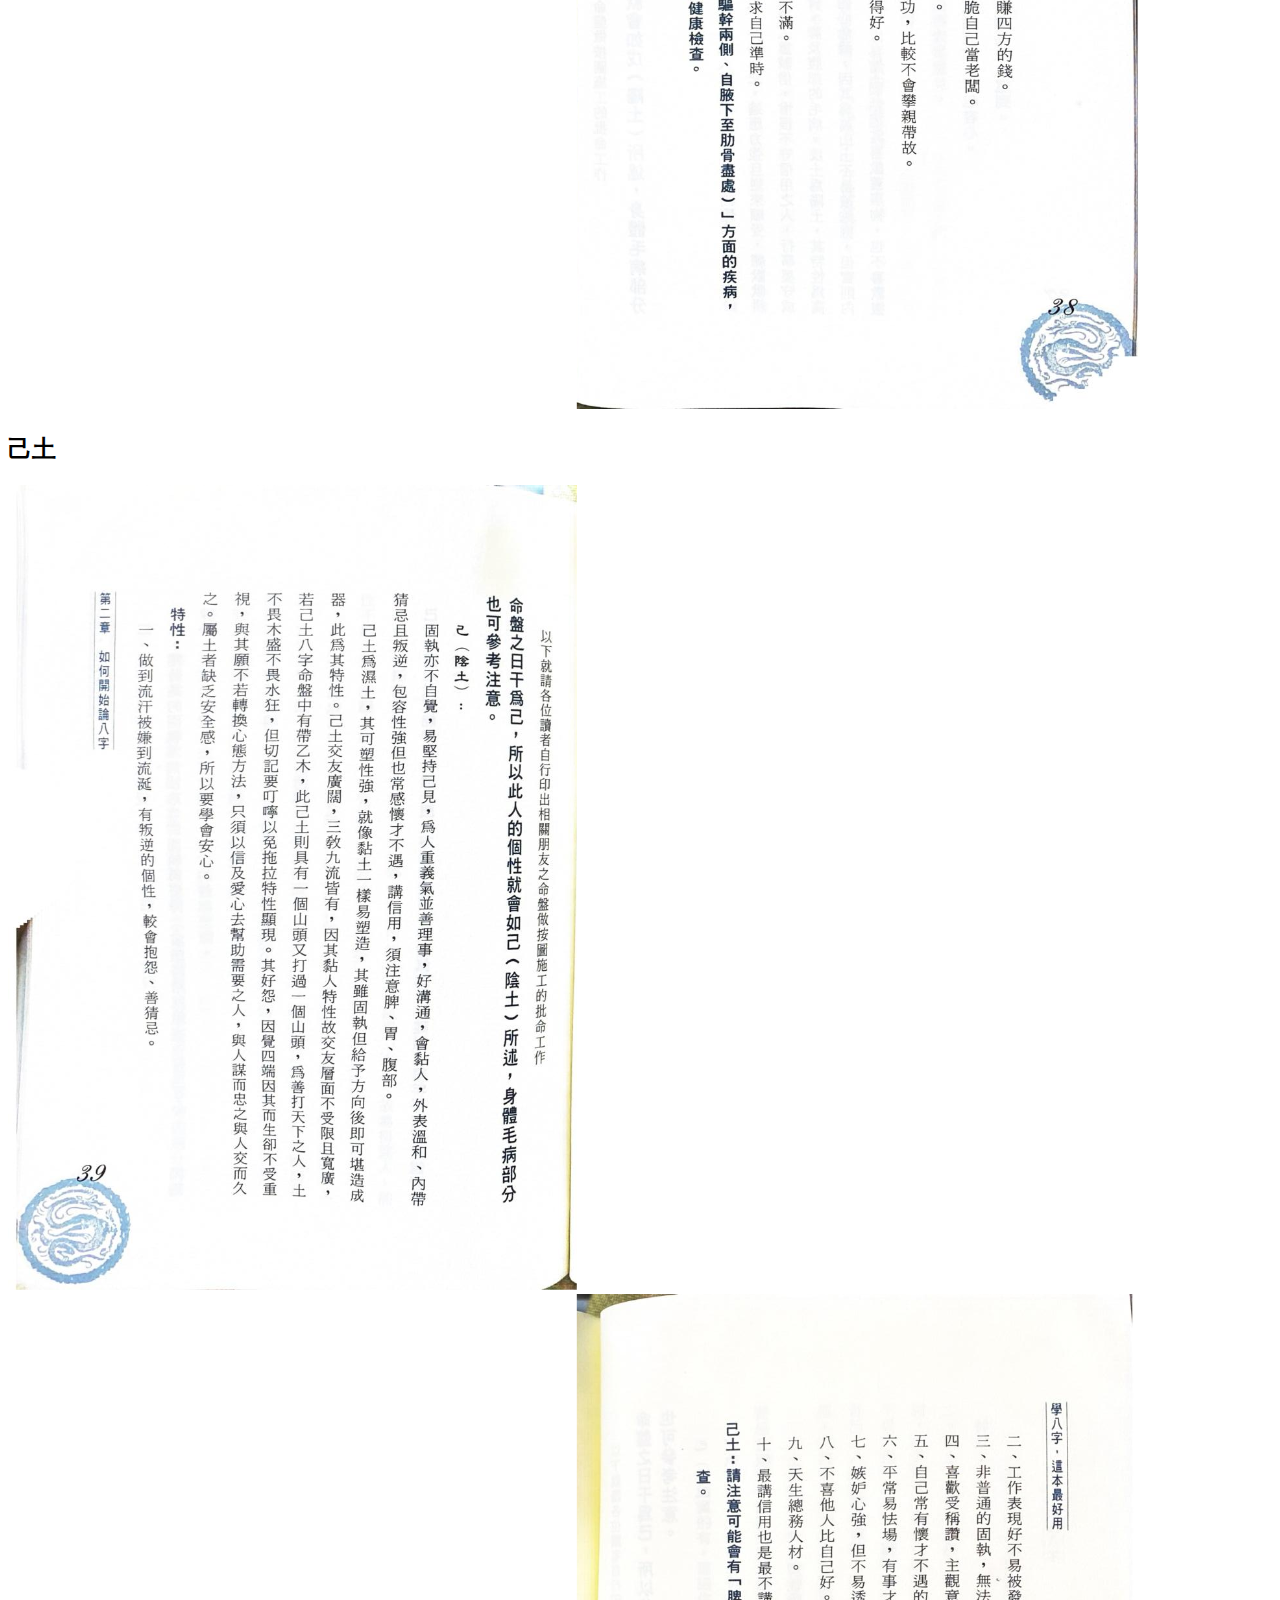
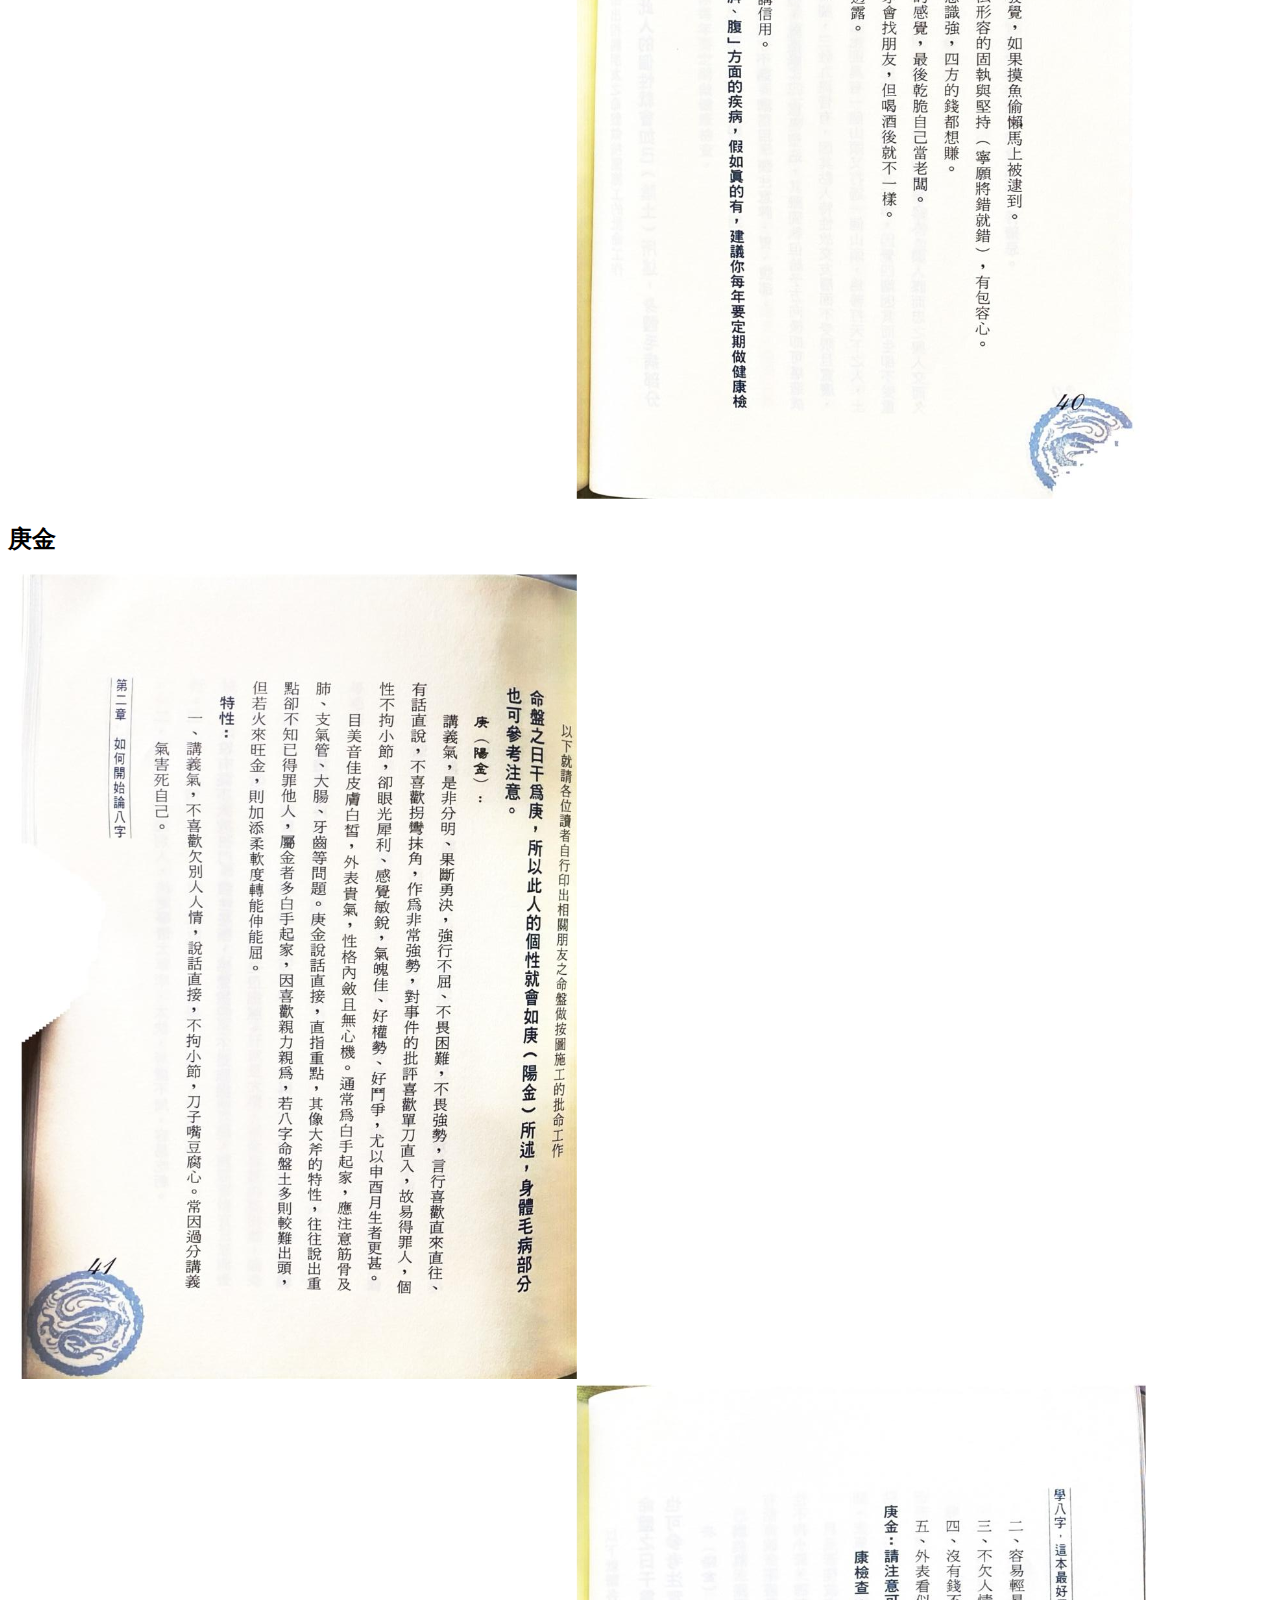
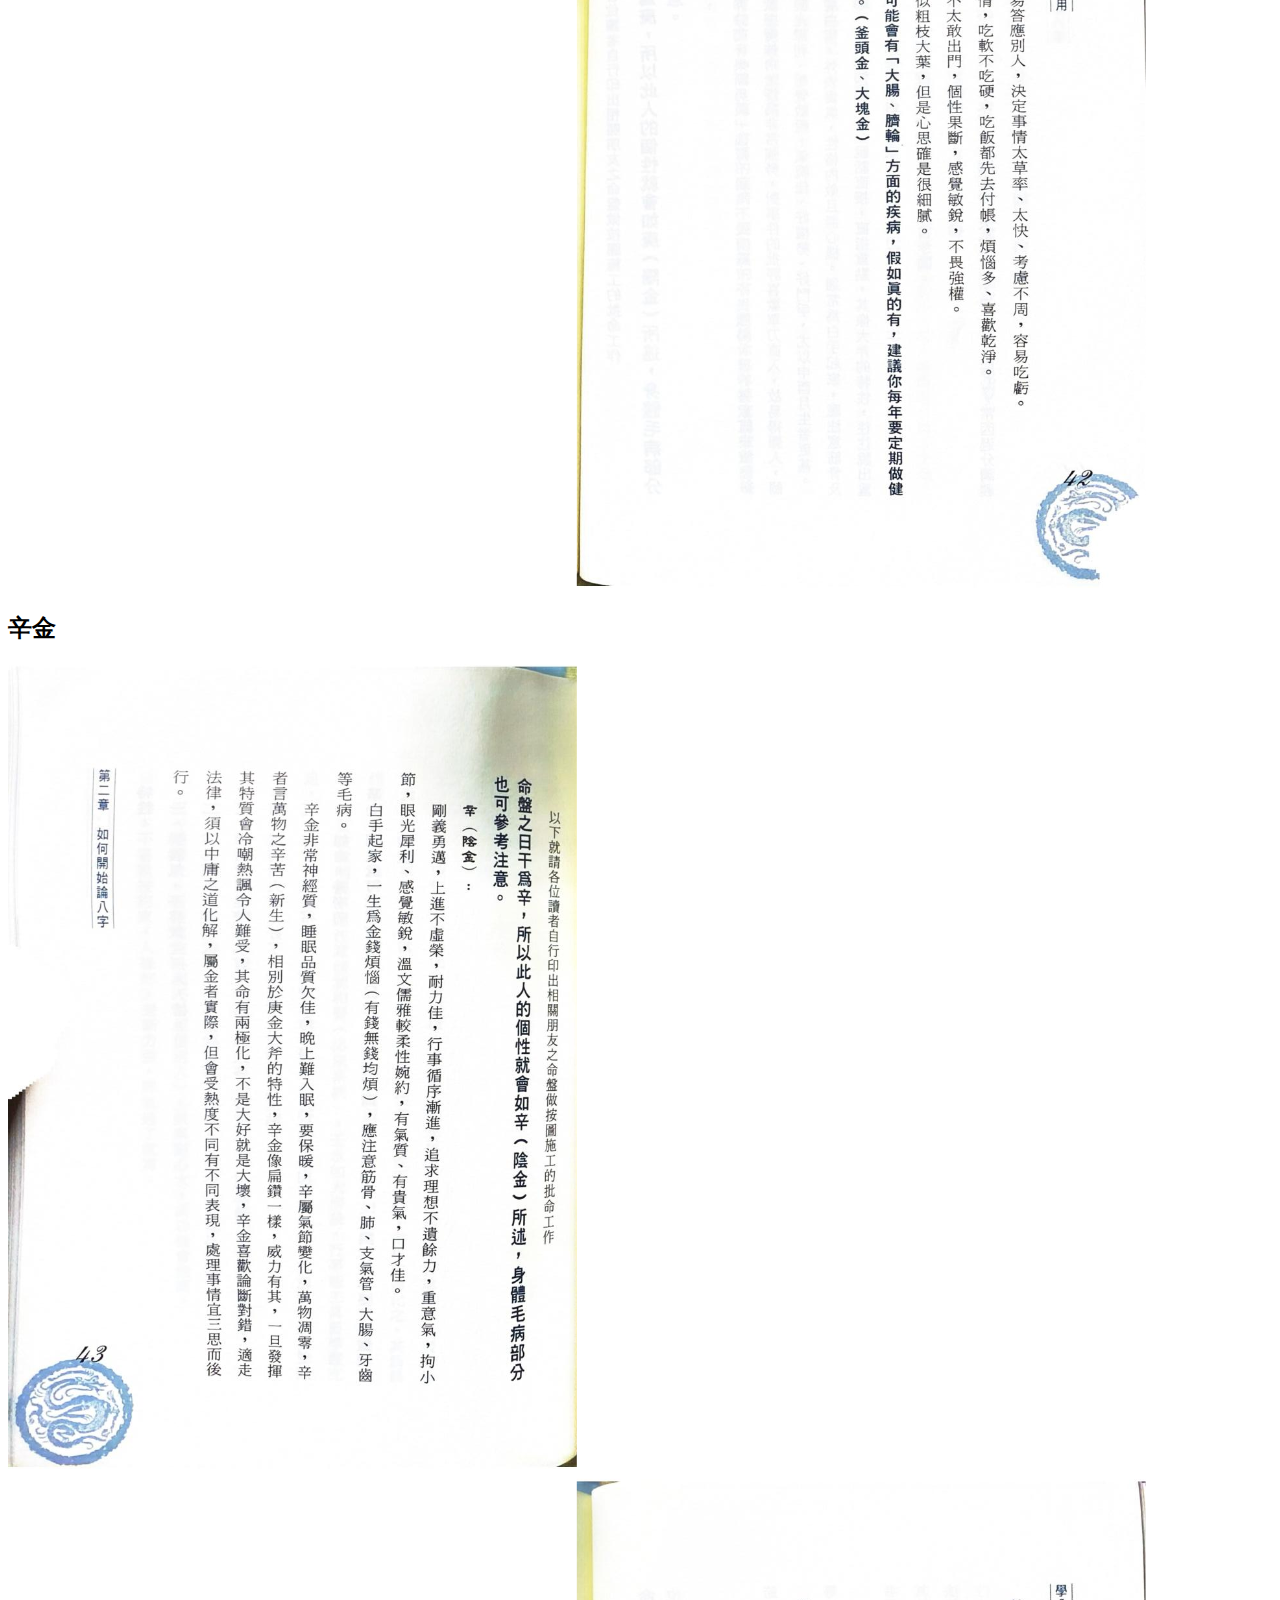
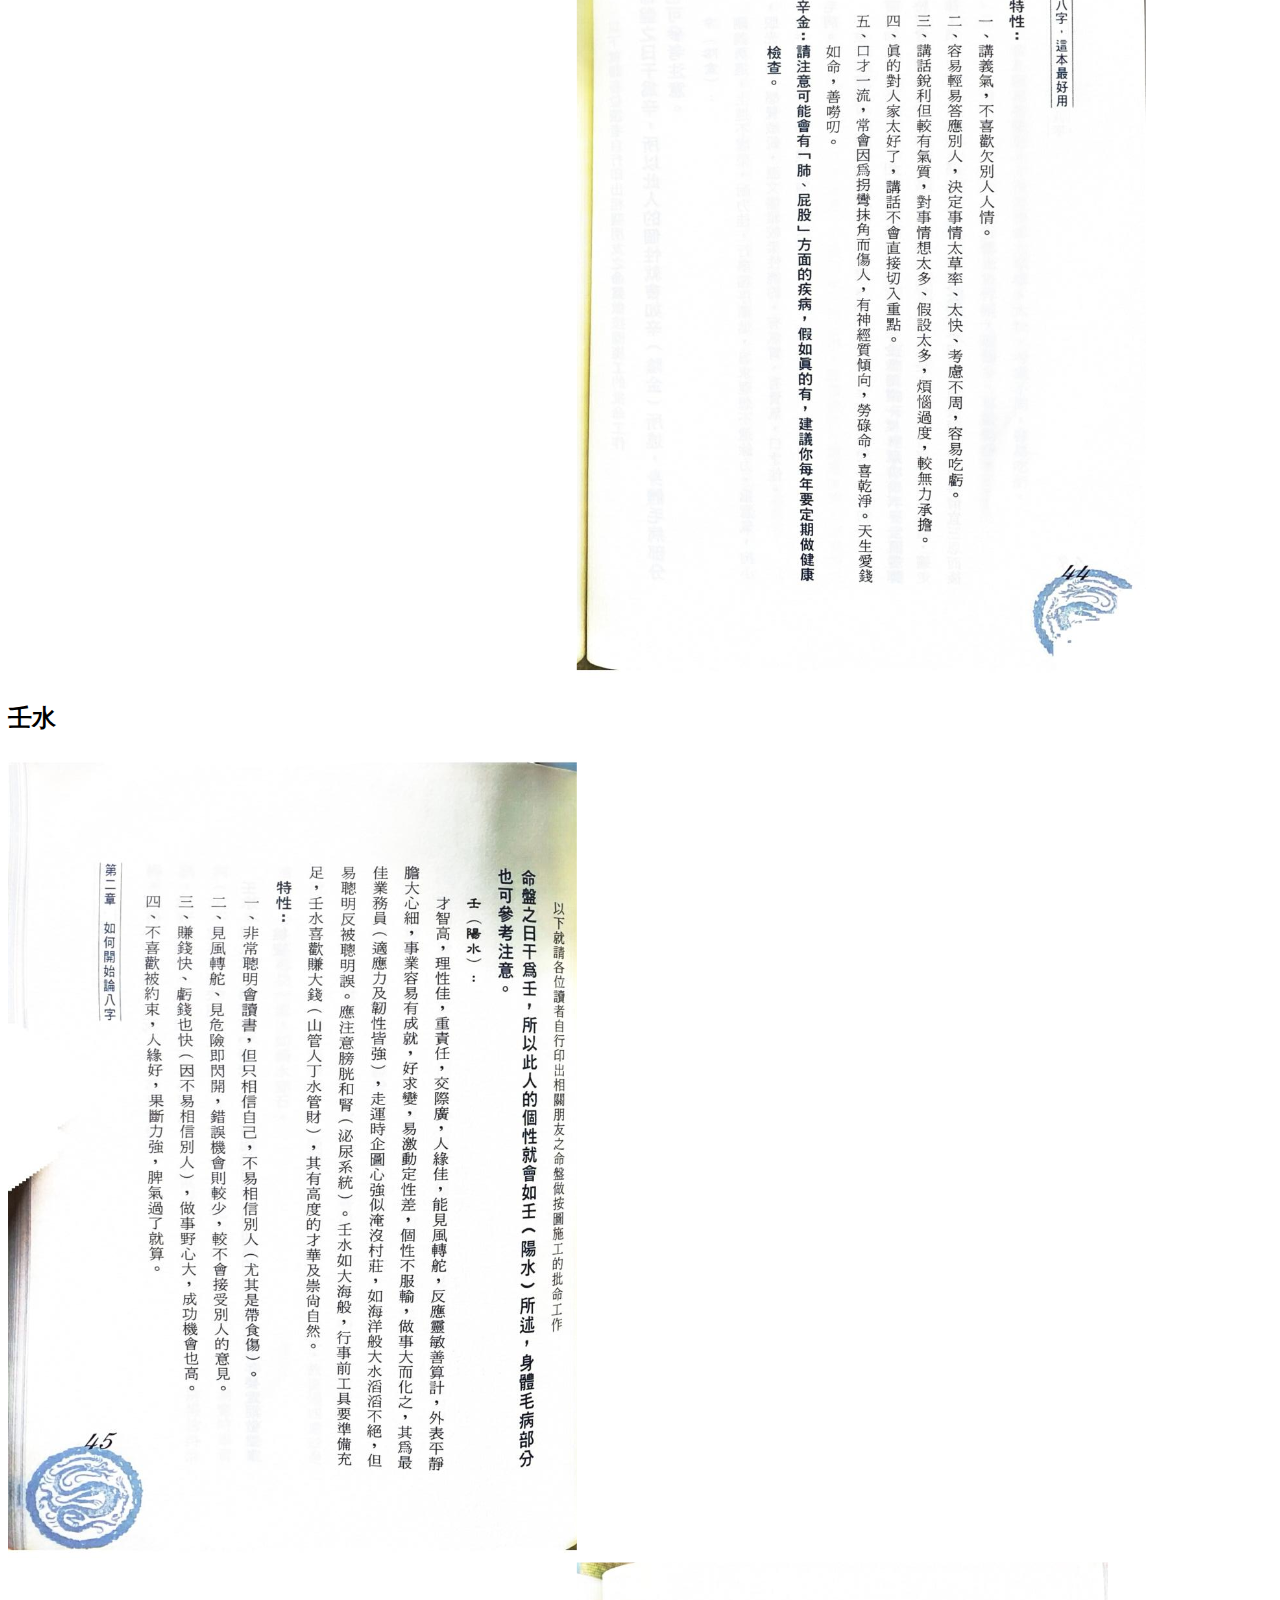
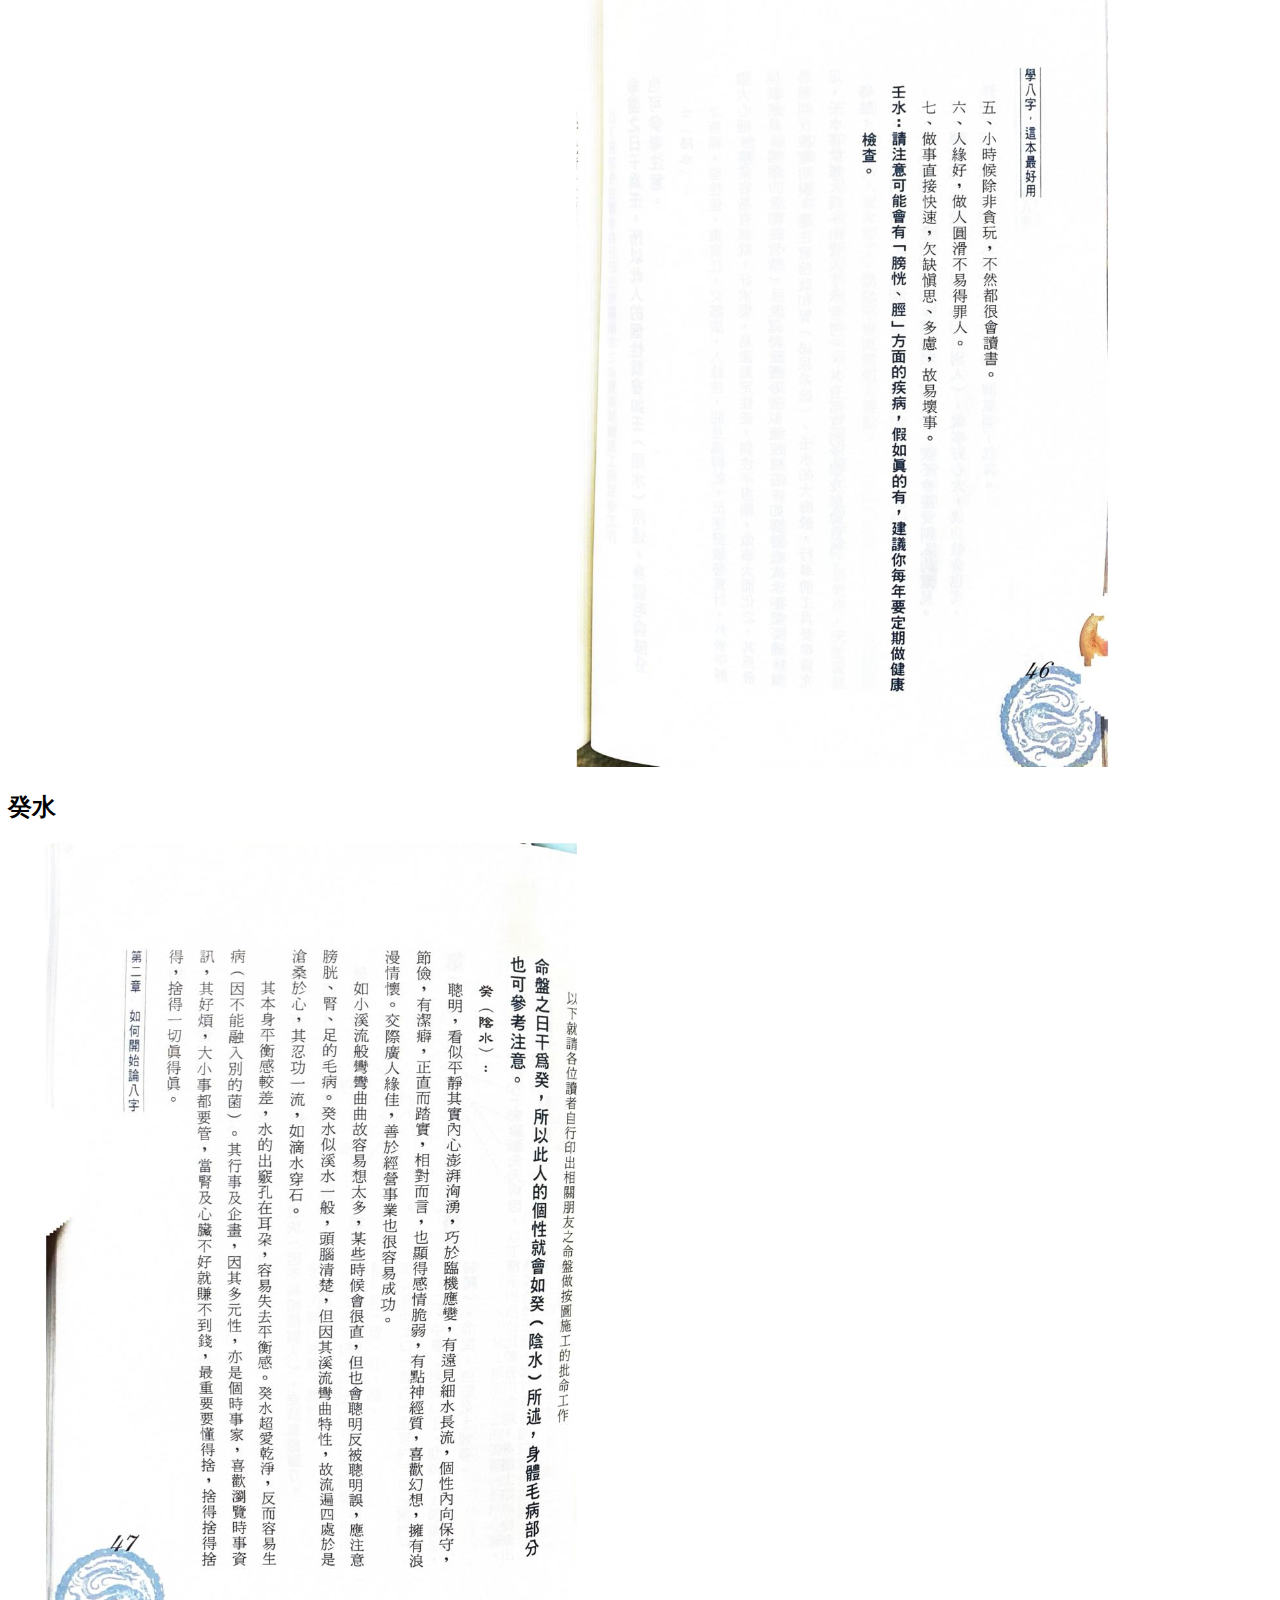
==== commit d47297ed: "新增八字相關的東西" ====
--- a/eight.html
+++ b/eight.html
@@ -18,11 +18,14 @@
     ──────▄▄▄█▄▄█▄▄█▄▄▄ ────────▄▀▀═════════════▀▀▄ ───────█═══════════════════█ ──────█═════════════════════█ ─────█═══▄▄▄▄▄▄▄═══▄▄▄▄▄▄▄═══█ ────█═══█████████═█████████═══█ ────█══██▀────▀█████▀────▀██══█ ───██████──█▀█──███──█▀█──██████ ───██████──▀▀▀──███──▀▀▀──██████ ────█══▀█▄────▄██─██▄────▄█▀══█ ────█════▀█████▀───▀█████▀════█ ────█═════════════════════════█ ────█═════════════════════════█ ────█═══════▀▄▄▄▄▄▄▄▄▄▀═══════█ ────█═════════════════════════█ ───▐▓▓▌═════════════════════▐▓▓▌ ───▐▐▓▓▌▄▄▄▄▄▄▄▄▄▄▄▄▄▄▄▄▄▄▄▐▓▓▌▌ ───█══▐▓▄▓▓▓▓▓▓▓▓▓▓▓▓▓▓▓▓▓▄▓▌══█ ──█══▌═▐▓▓▓▓▓▓▓▓▓▓▓▓▓▓▓▓▓▓▓▌═▐══█ ──█══█═▐▓▓▓▓▓▓▄▄▄▄▄▄▄▓▓▓▓▓▓▌═█══█ ──█══█═▐▓▓▓▓▓▓▐██▀██▌▓▓▓▓▓▓▌═█══█ ──█══█═▐▓▓▓▓▓▓▓▀▀▀▀▀▓▓▓▓▓▓▓▌═█══█ ──█══█▓▓▓▓▓▓▓▓▓▓▓▓▓▓▓▓▓▓▓▓▓▓▓█══█ ─▄█══█▐▓▓▓▓▓▓▓▓▓▓▓▓▓▓▓▓▓▓▓▓▓▌█══█▄ ─█████▐▓▓▓▓▓▓▓▓▓▓▓▓▓▓▓▓▓▓▓▓▌─█████ ─██████▐▓▓▓▓▓▓▓▓▓▓▓▓▓▓▓▓▓▓▌─██████ ──▀█▀█──▐▓▓▓▓▓▓▓▓▓▓▓▓▓▓▓▓▌───█▀█▀ ─────────▐▓▓▓▓▓▓▌▐▓▓▓▓▓▓▌ ──────────▐▓▓▓▓▌──▐▓▓▓▓▌ ─────────▄████▀────▀████▄─────
 
 
-
-<h2><a href="https://www.eee-learning.com/article/2076">易經64卦</a></h2>
-<h2><a href="https://gomedia.asia/zh/free_iching_gua/">易經卜卦</a></h2>
-
-
+<h2>易經相關</h2>
+<h3><a href="https://www.eee-learning.com/article/2076" target="_blank">易經64卦</a></h3>
+<h3><a href="https://gomedia.asia/zh/free_iching_gua/" target="_blank">易經卜卦</a></h3>
+
+<h2>八字相關</h2>
+
+<h3><a href="https://myfate.herokuapp.com/" target="_blank">八字命盤</a></h3>
+<h3><a href="https://www.dearmoney.com.tw/freesystem/list03" target="_blank">八字合婚</a></h3>
 
 
 <h2>卜卦或者問八字都會收50元做公益喔~</h2>
@@ -328,4 +331,4 @@
 
 
 </body>
-</html>+</html>
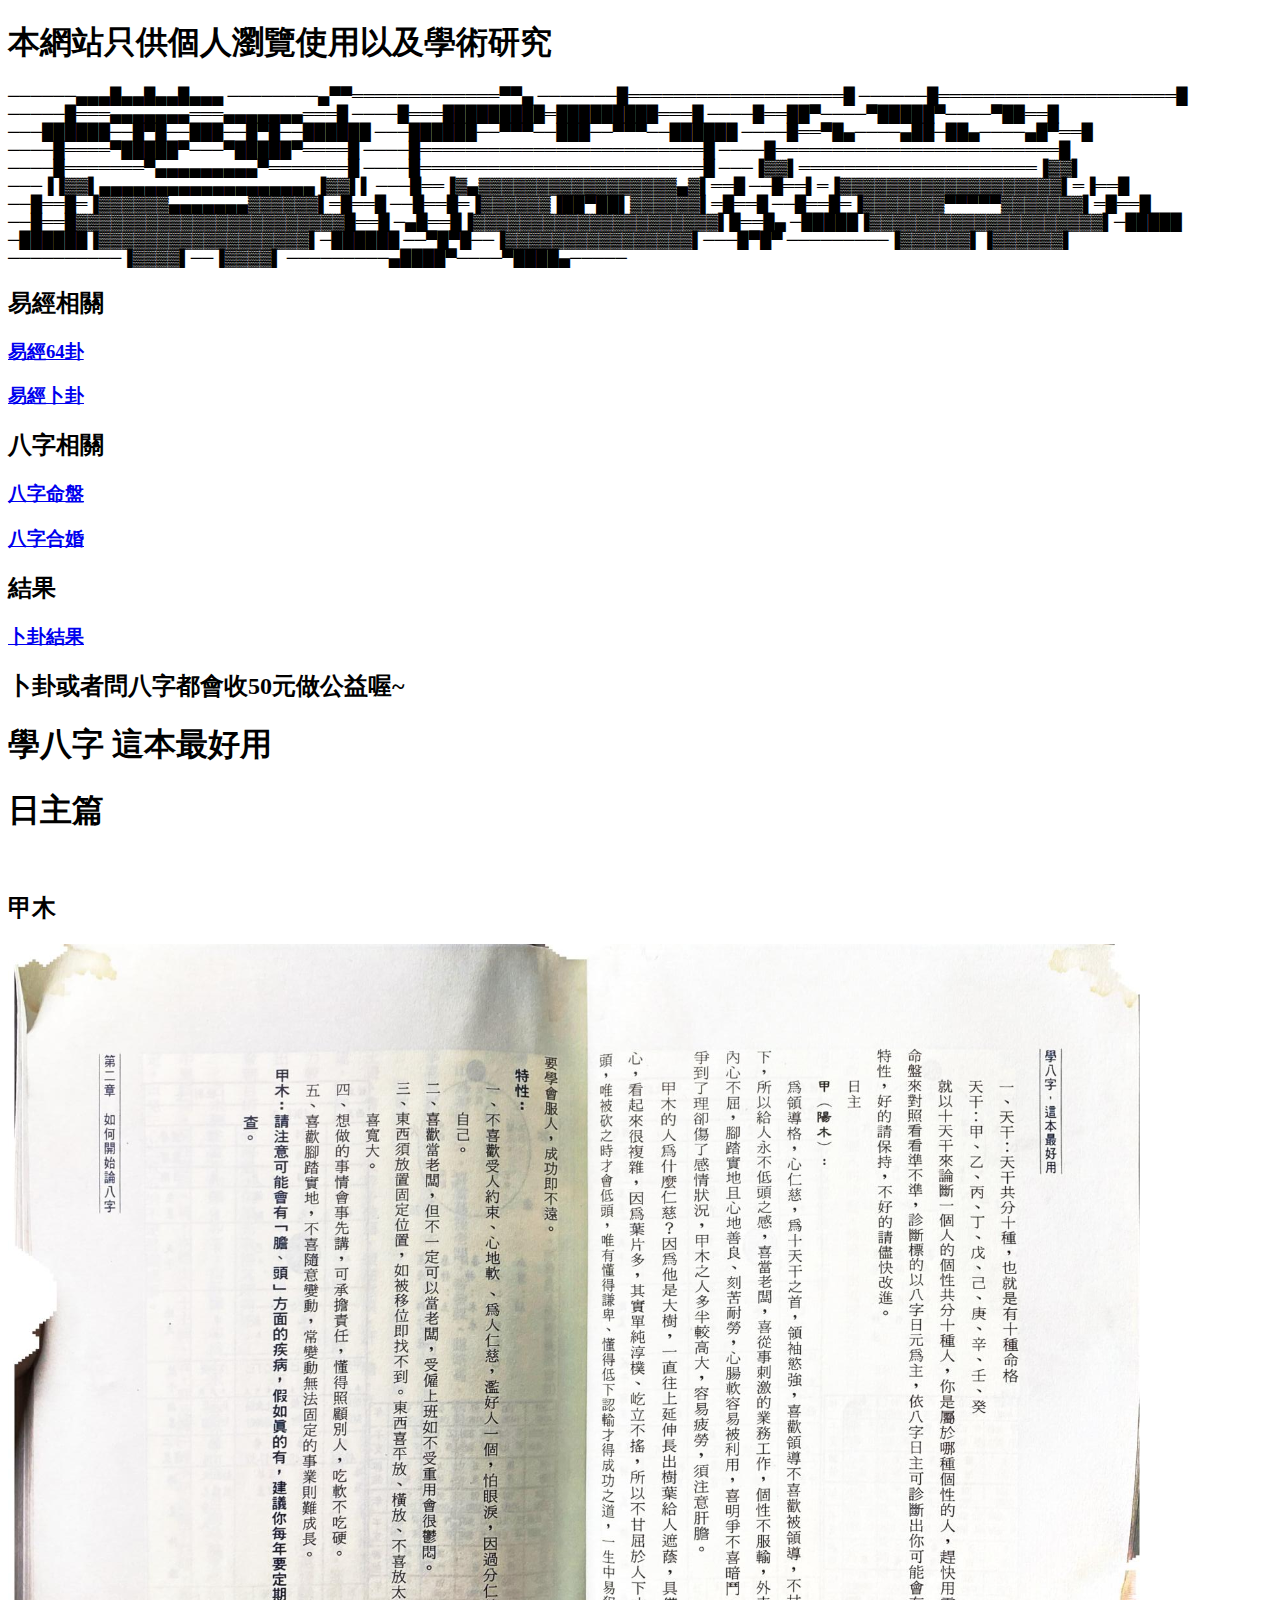
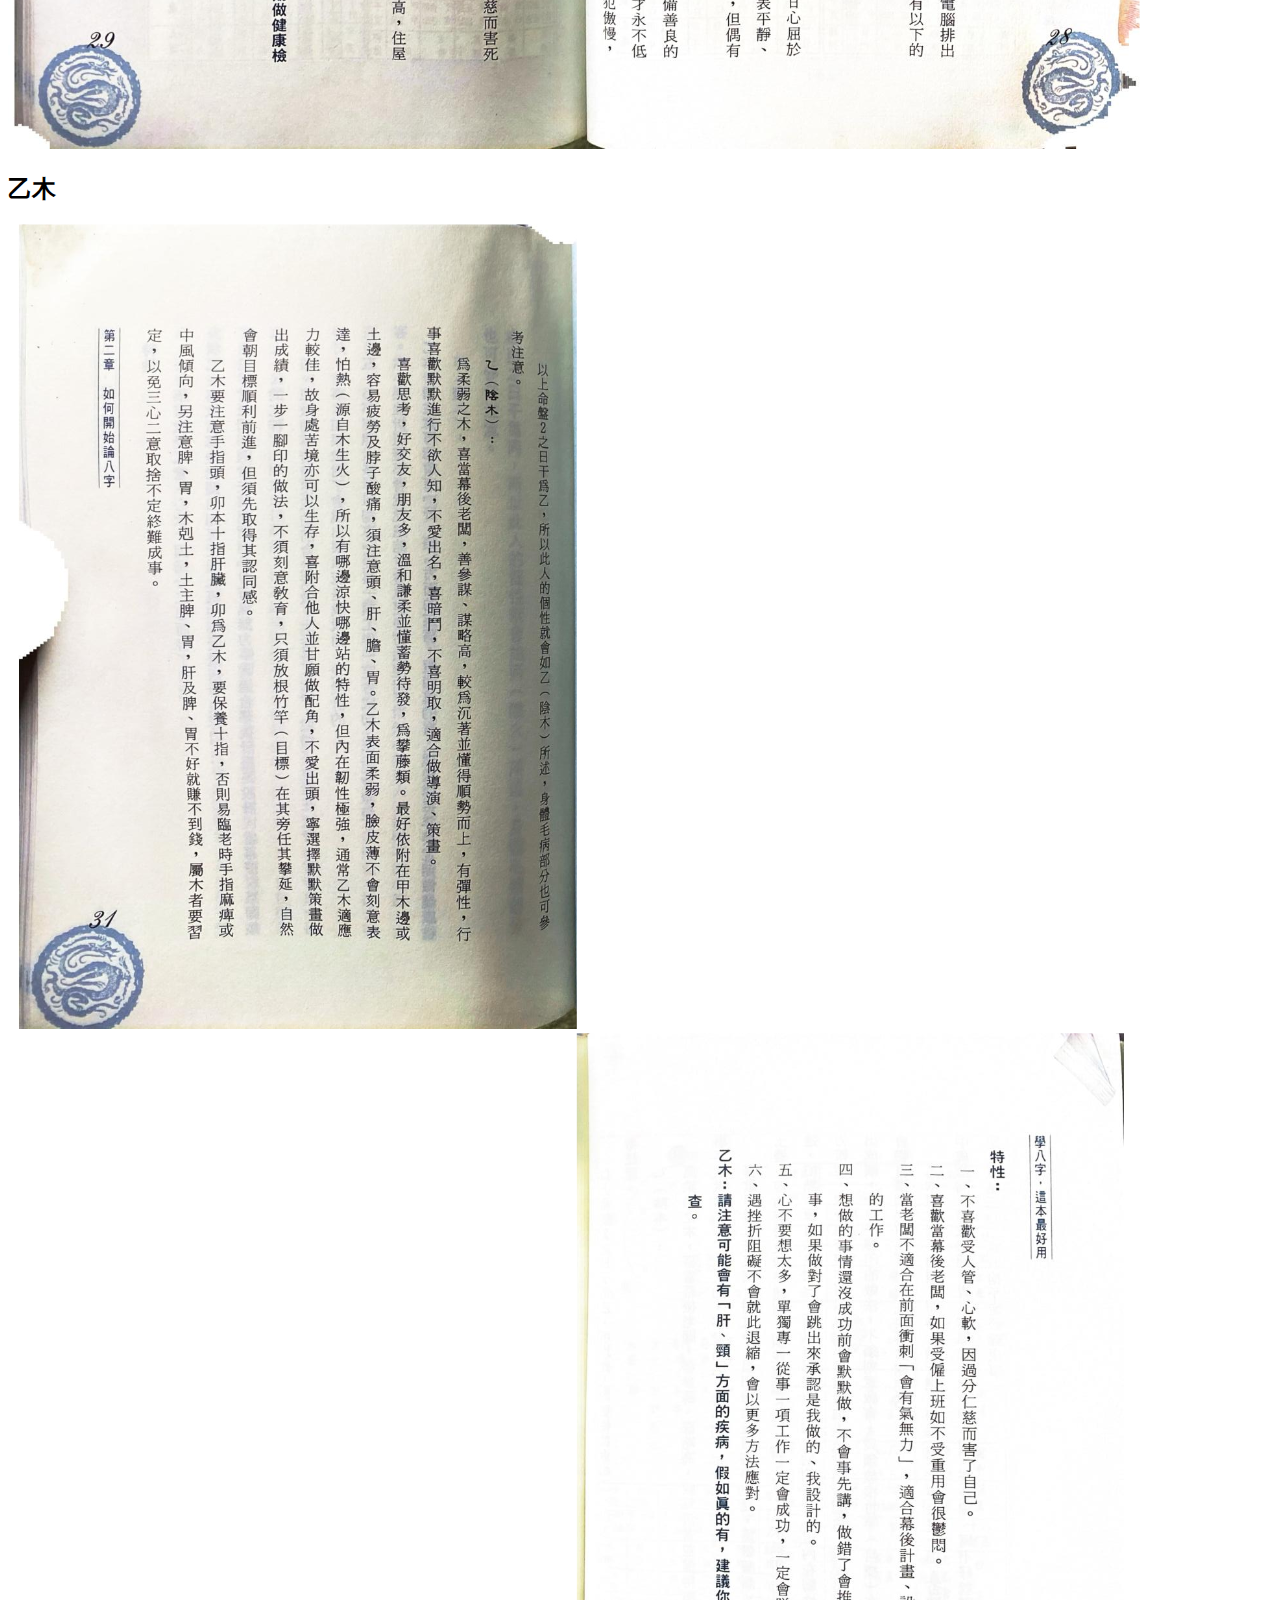
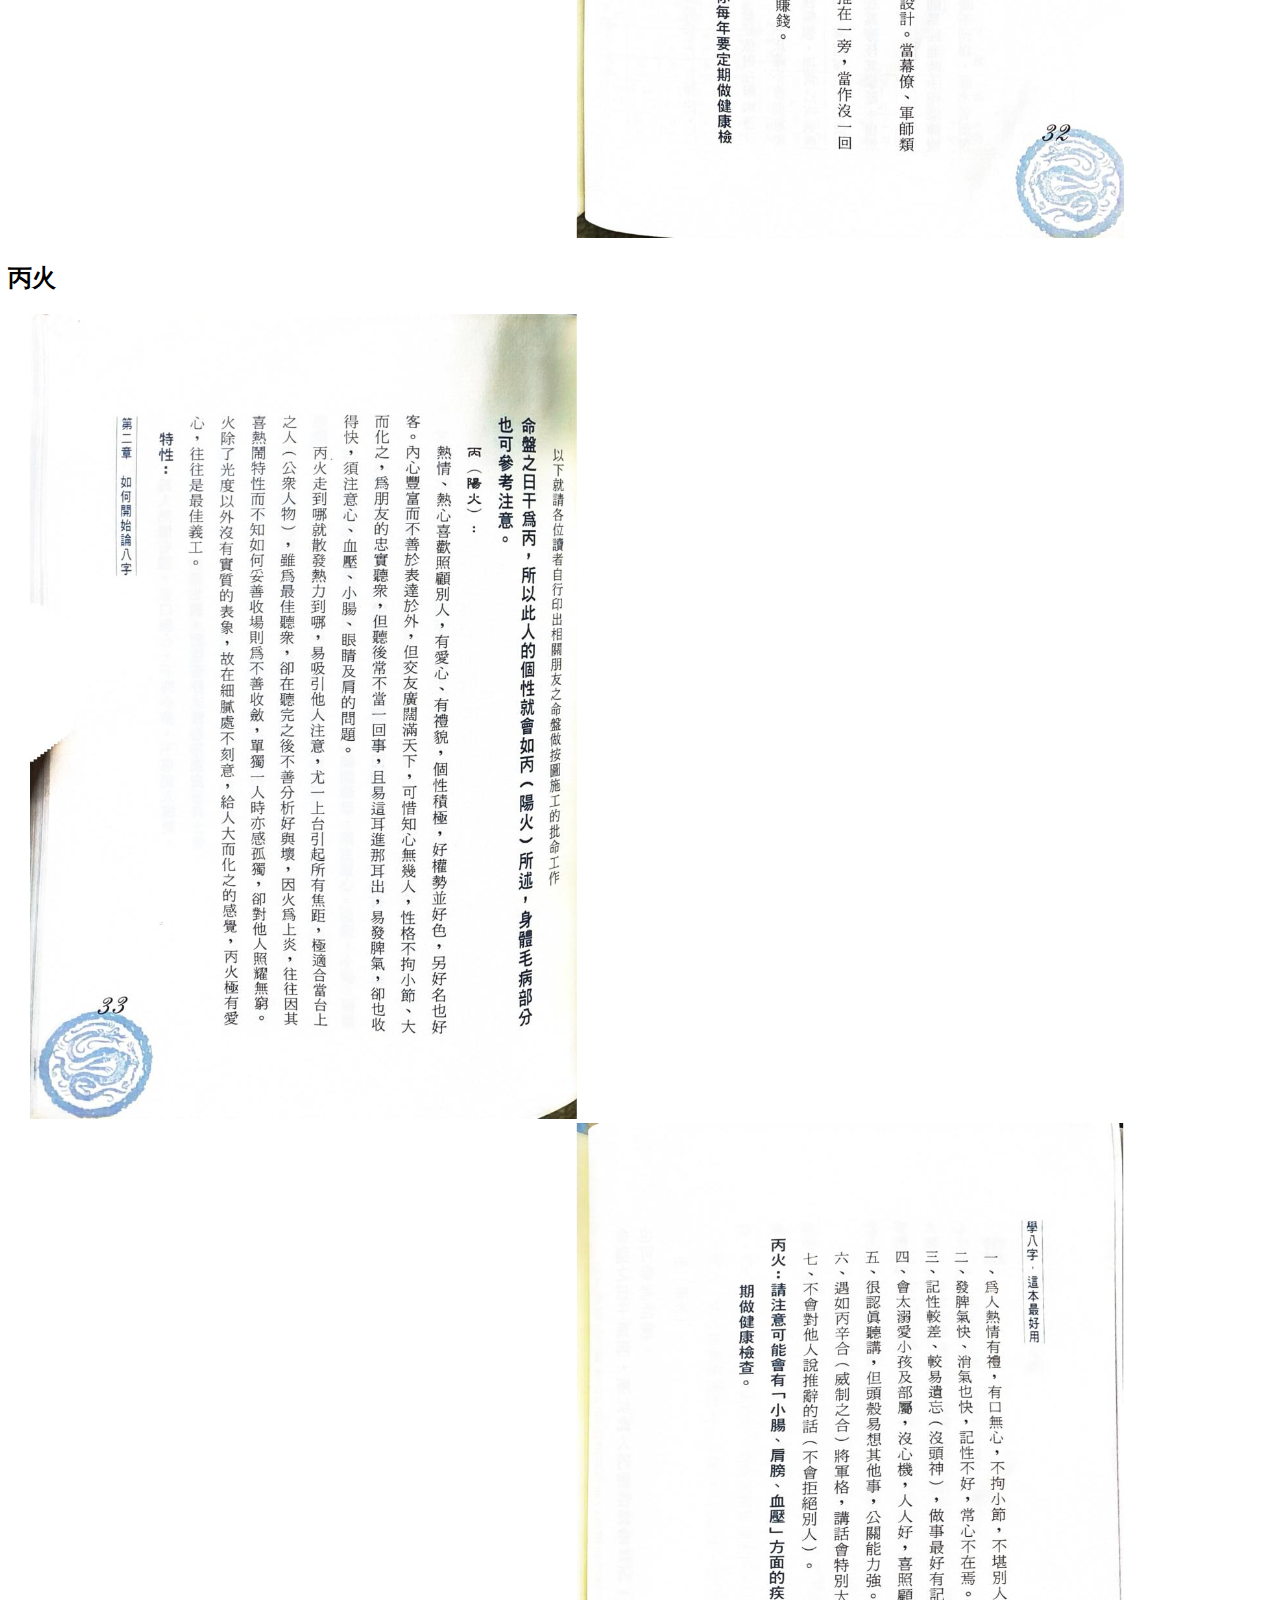
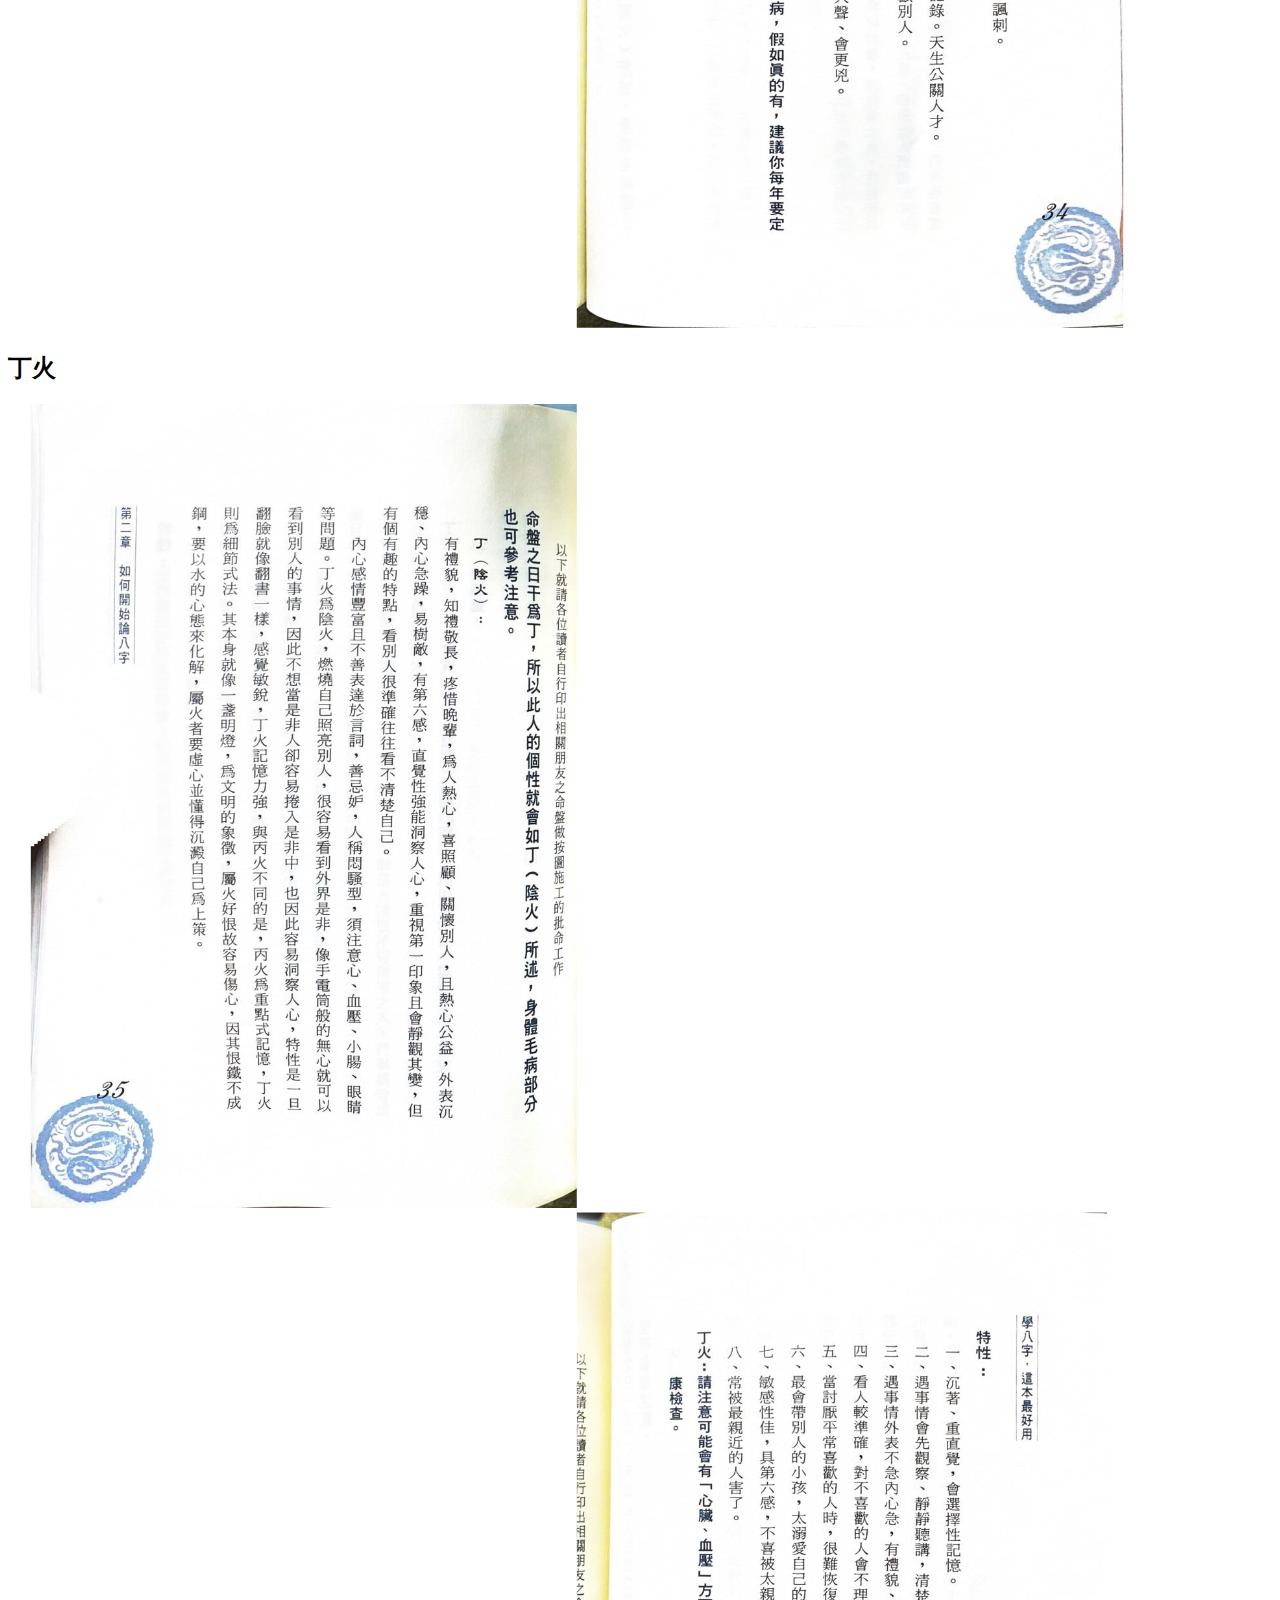
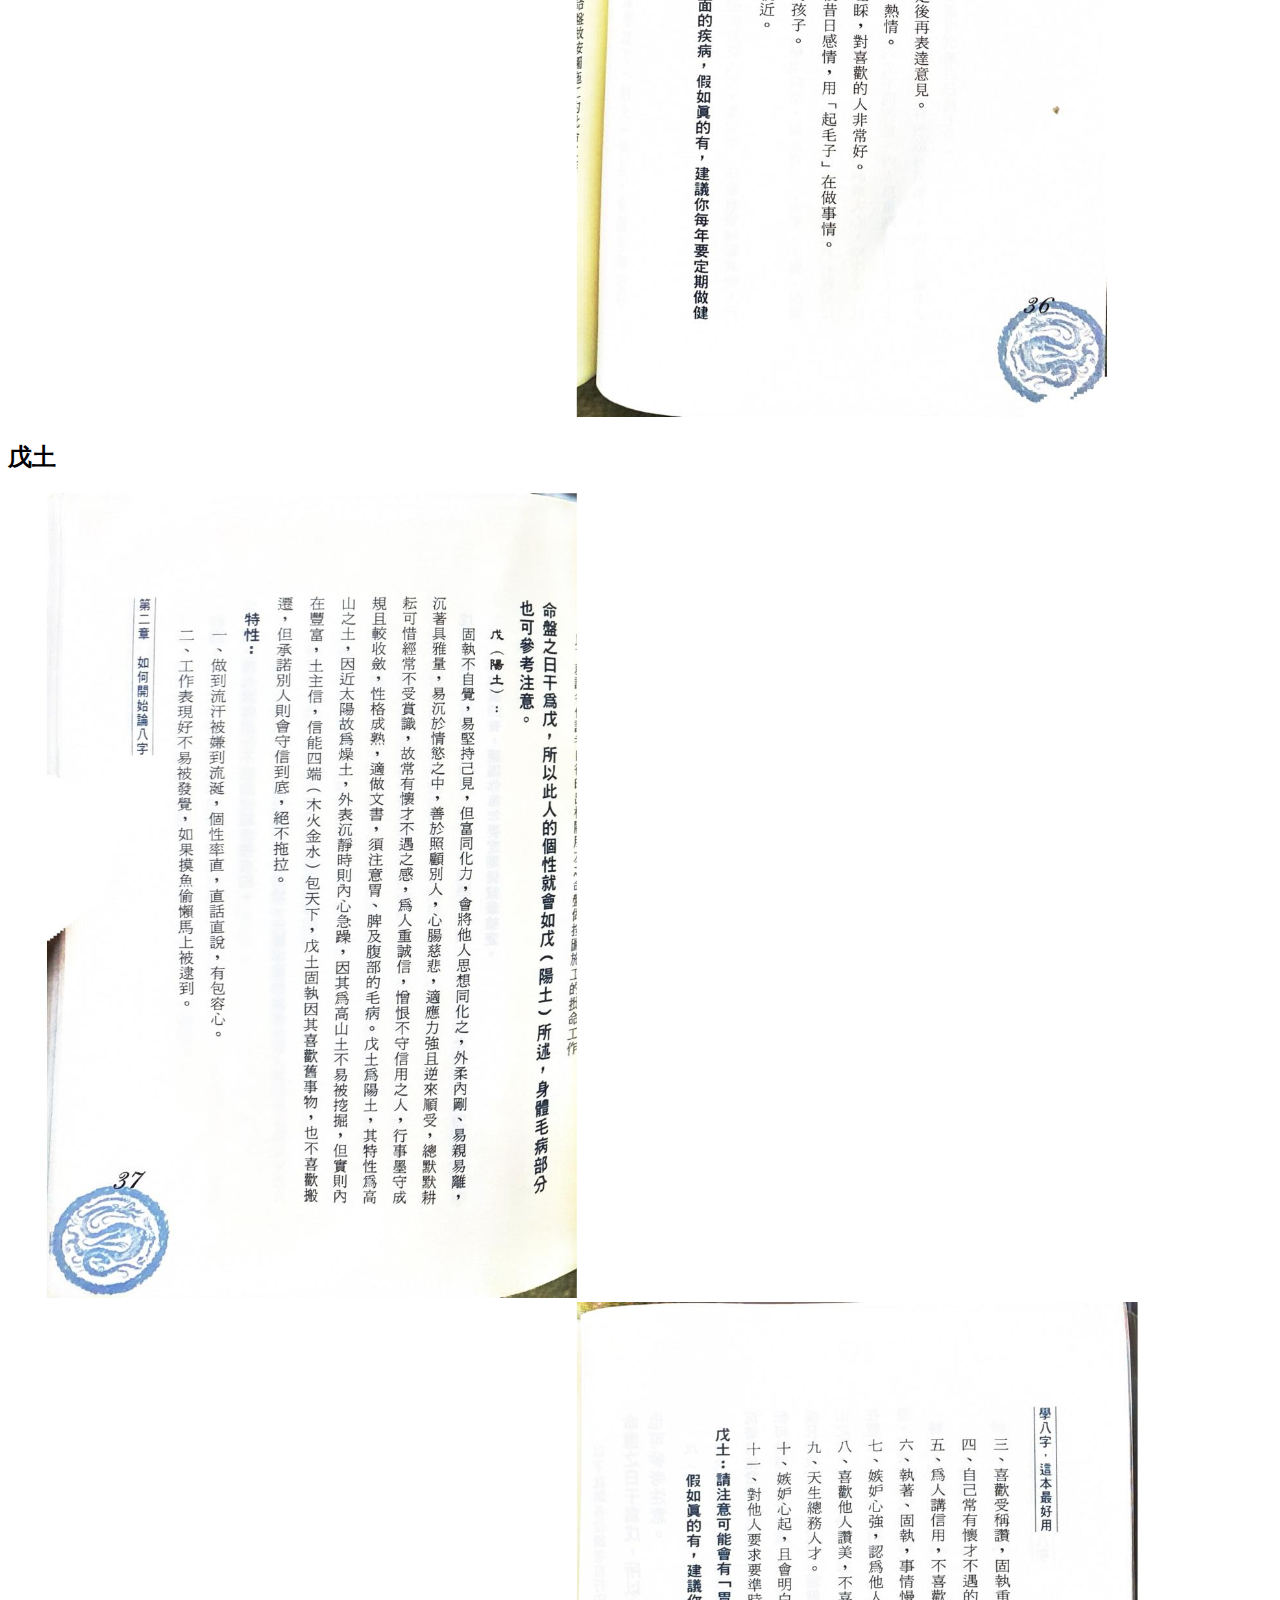
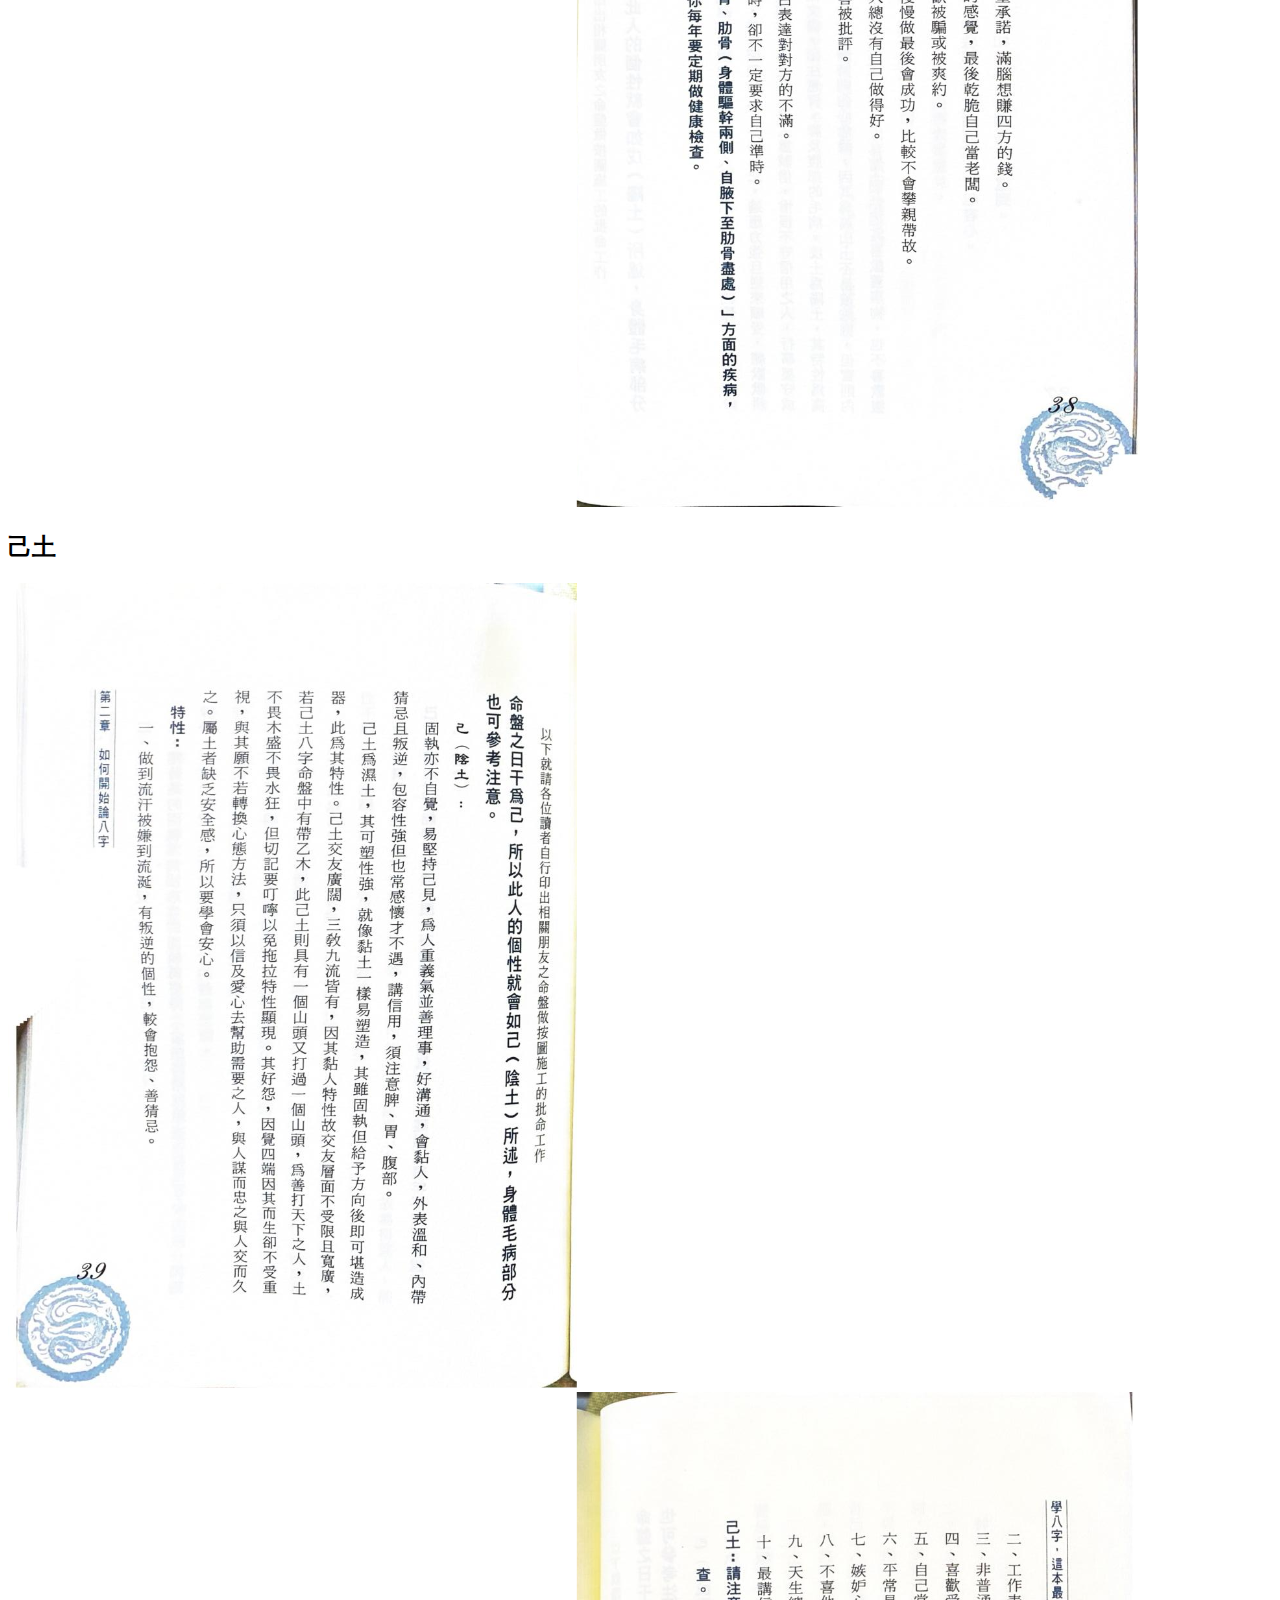
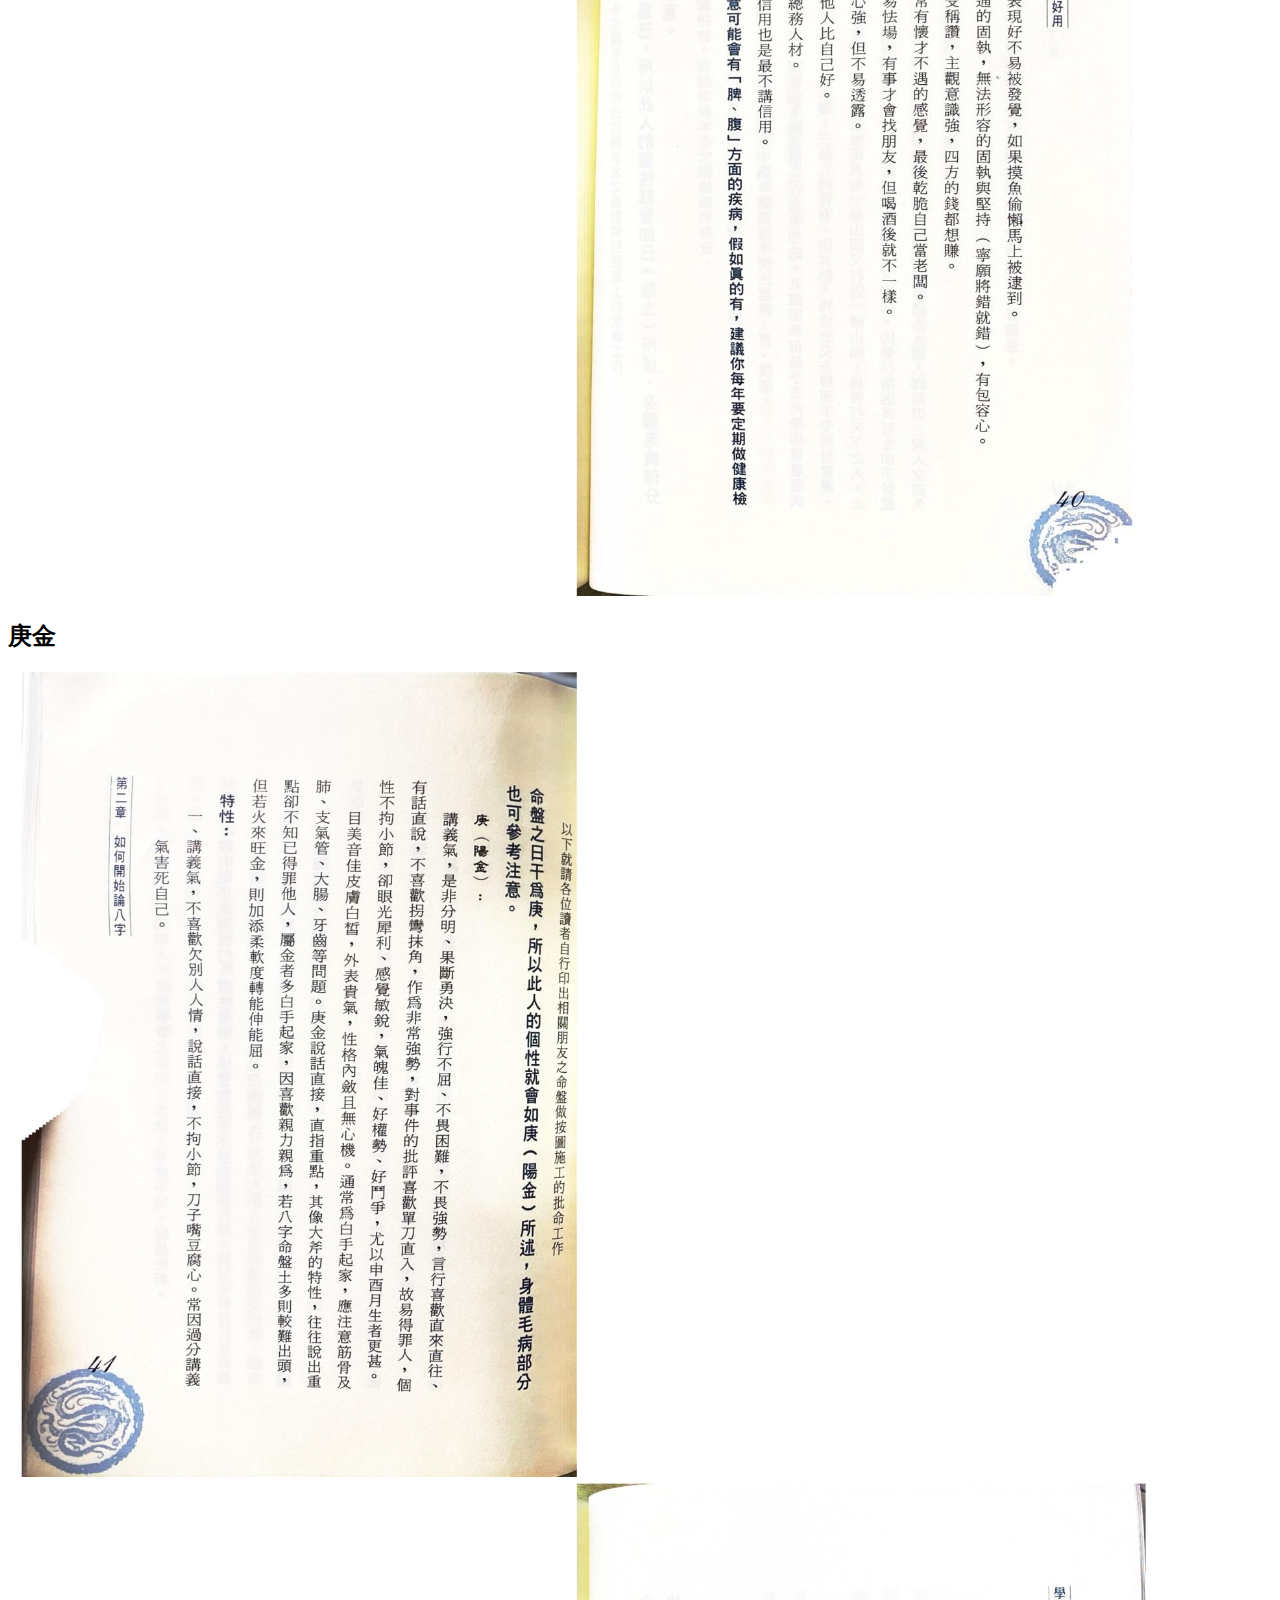
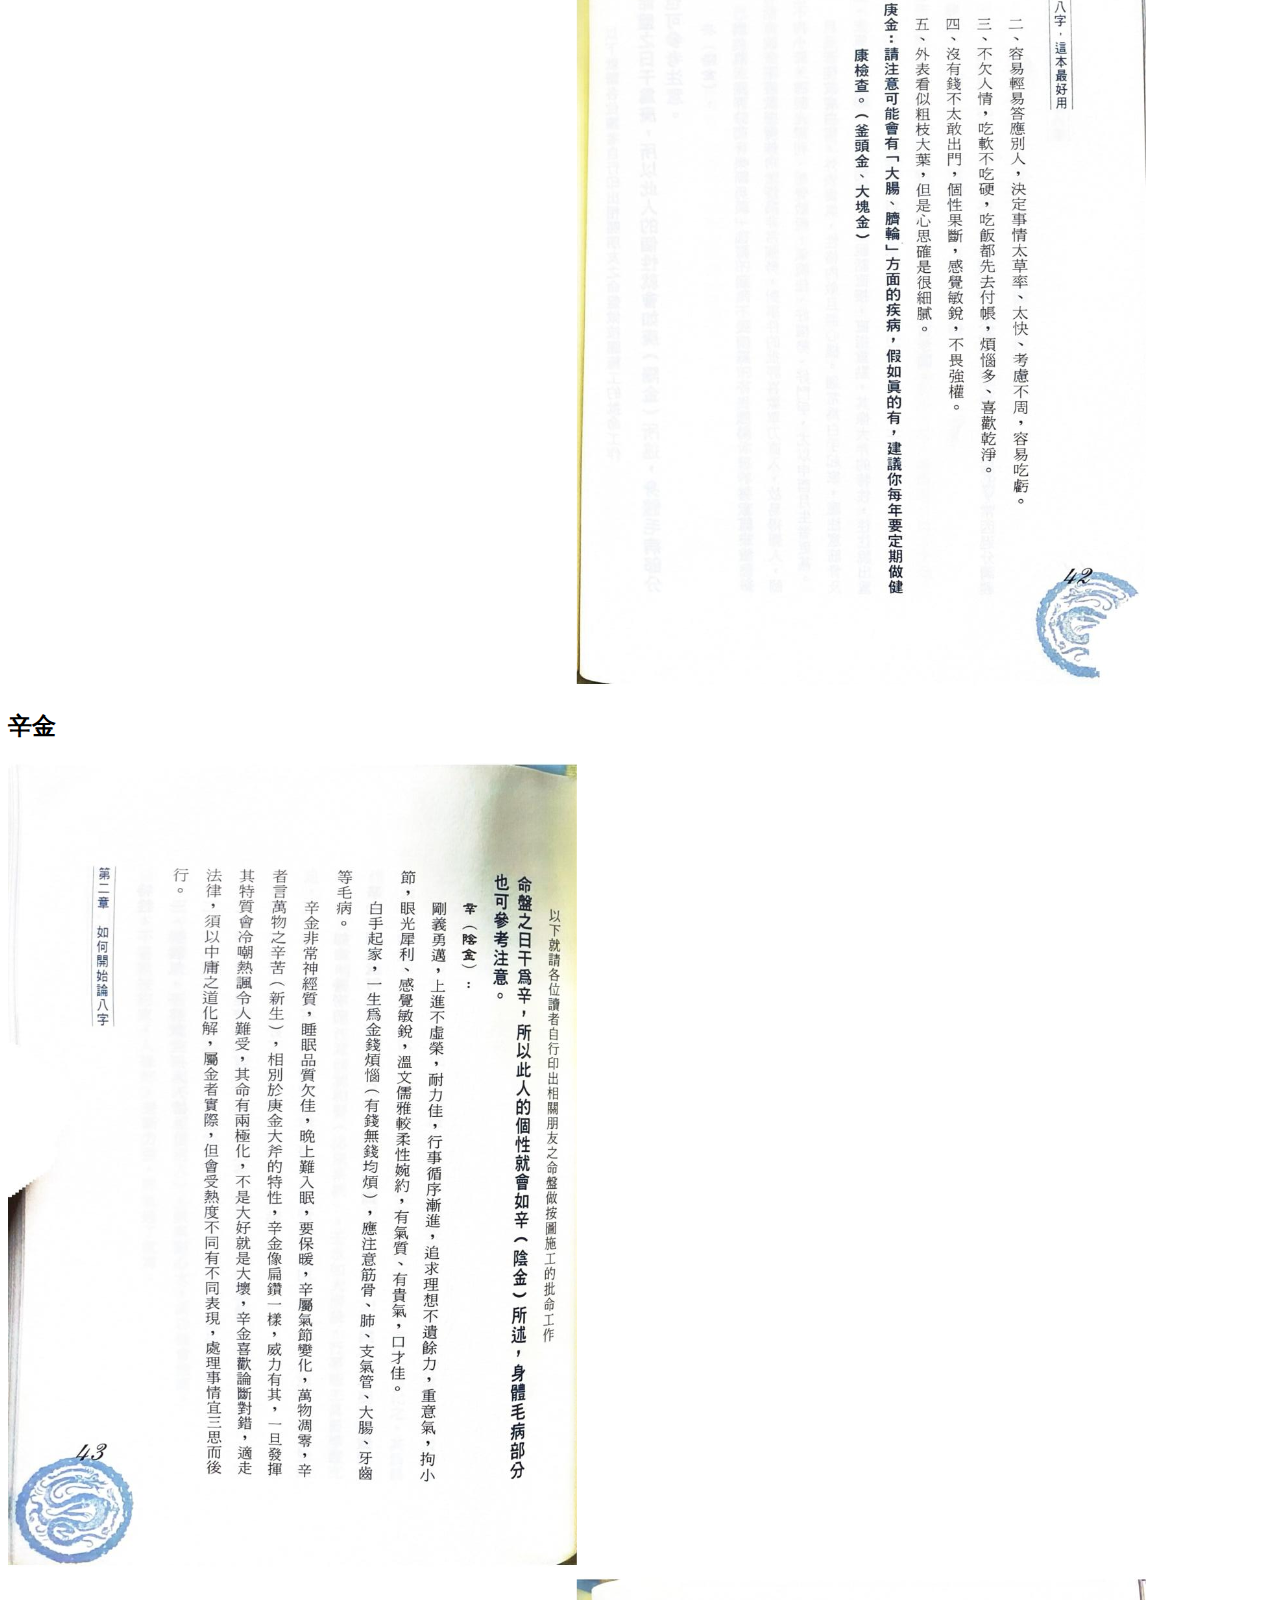
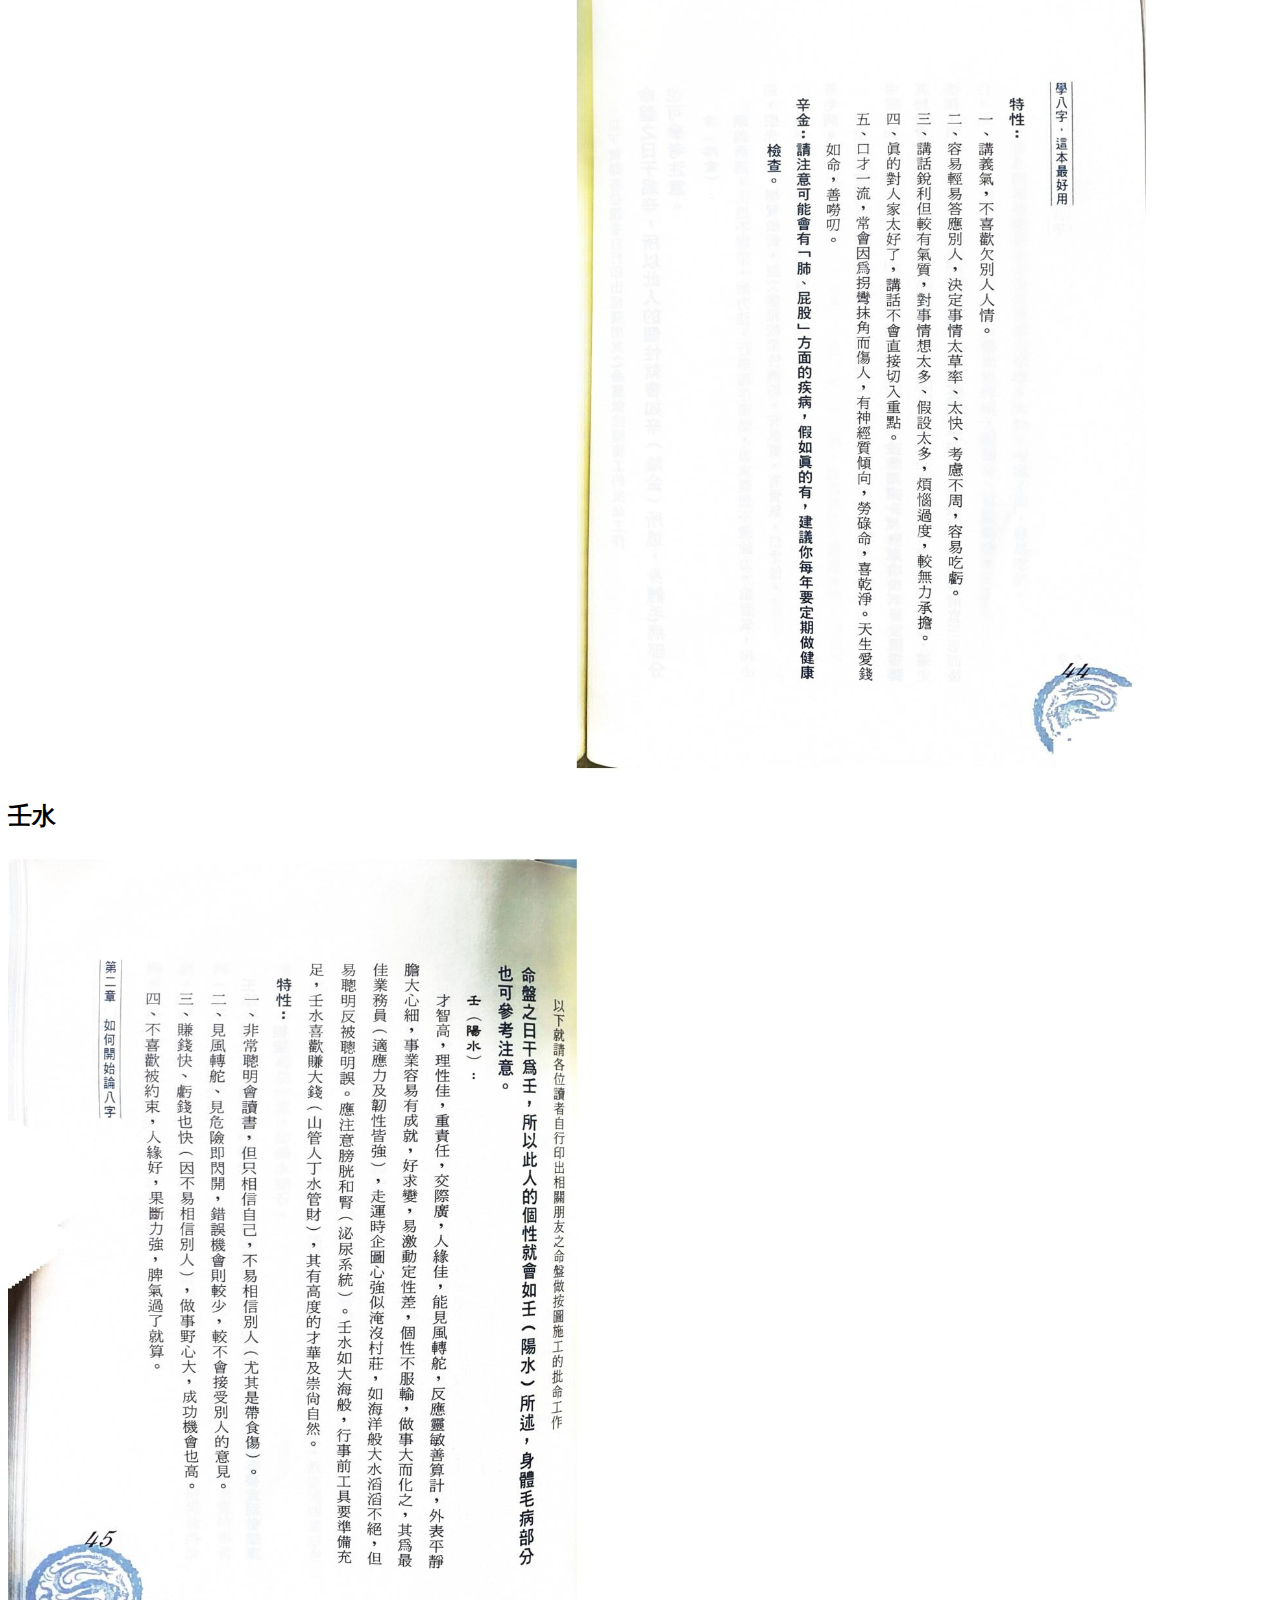
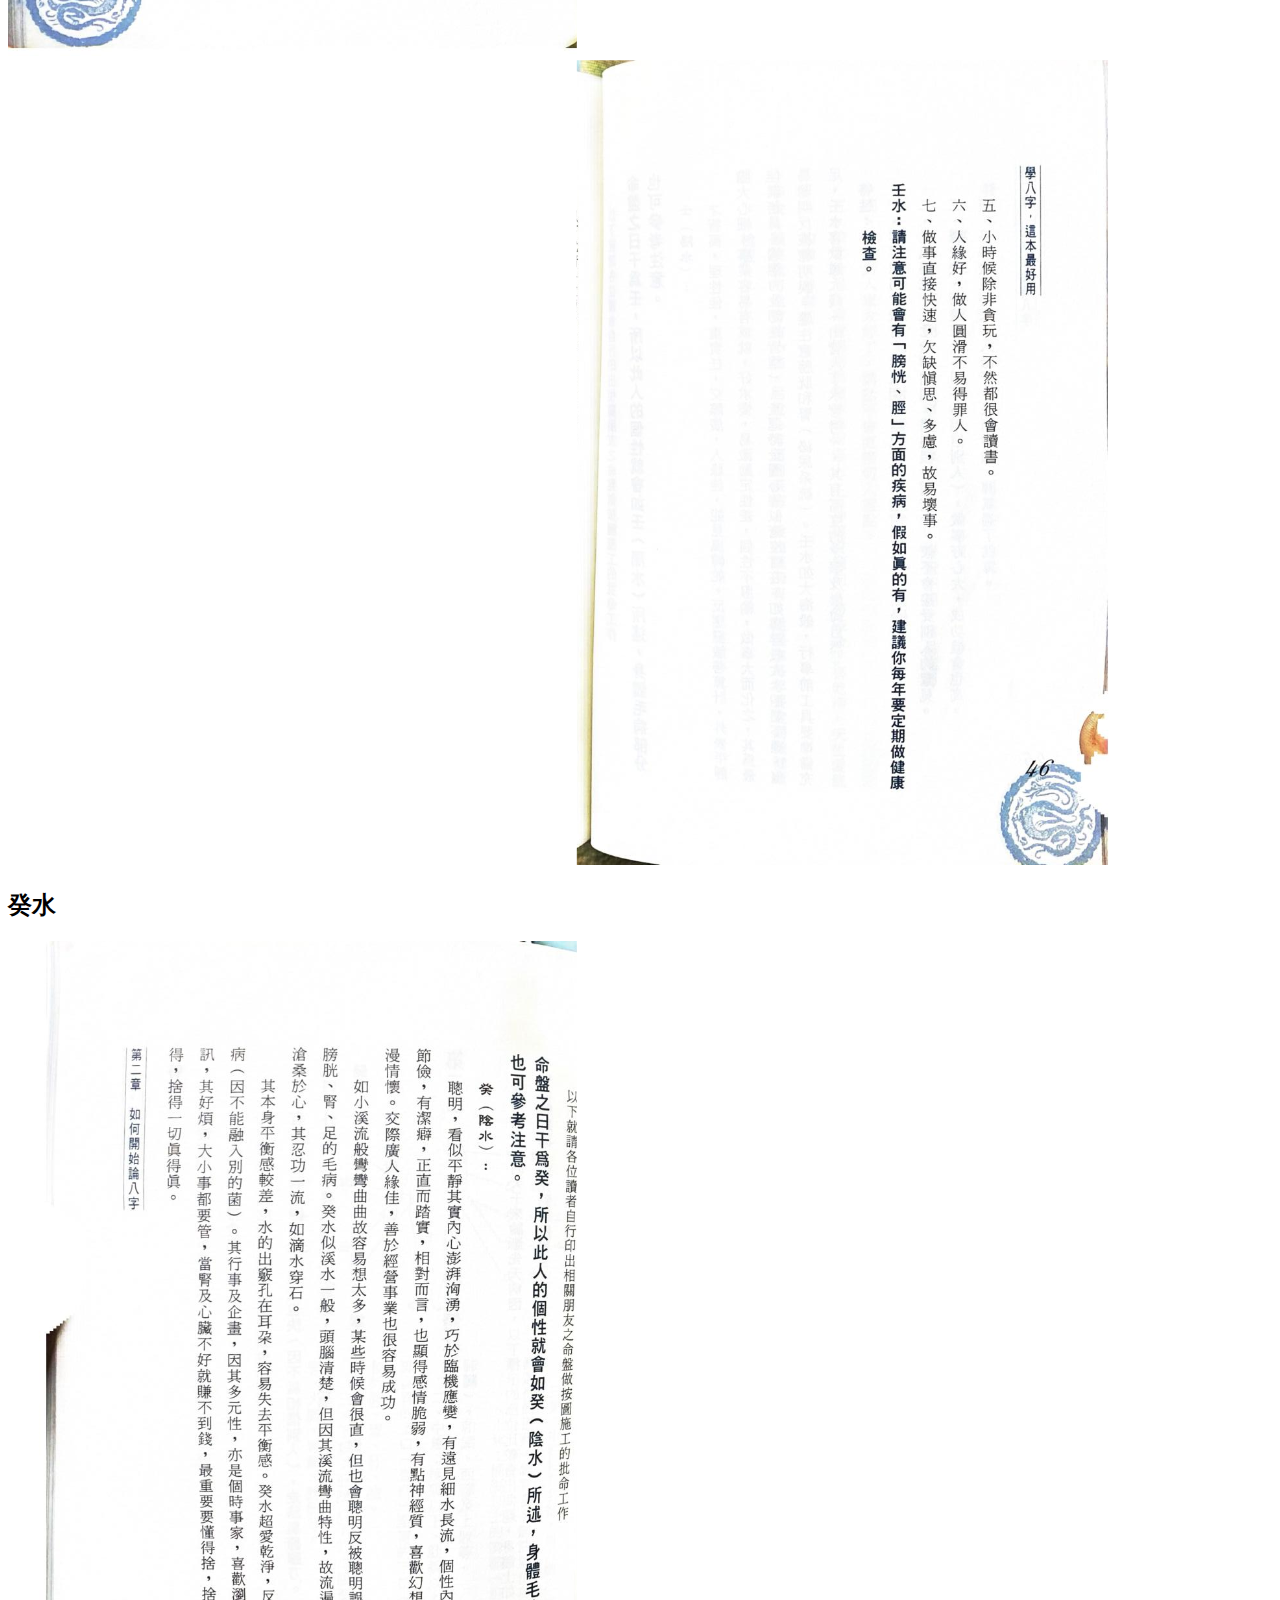
==== commit 95b8b8c0: "新增卜卦結果存放區" ====
--- a/eight.html
+++ b/eight.html
@@ -27,7 +27,8 @@
 <h3><a href="https://myfate.herokuapp.com/" target="_blank">八字命盤</a></h3>
 <h3><a href="https://www.dearmoney.com.tw/freesystem/list03" target="_blank">八字合婚</a></h3>
 
-
+<h2>結果</h2>
+<h3><a href="https://hackmd.io/@Mnk4B3s-RYiZ3XBqGgXIcw/Sk3nnruH0"target="_blank">卜卦結果</a></h3>
 <h2>卜卦或者問八字都會收50元做公益喔~</h2>
 
    
